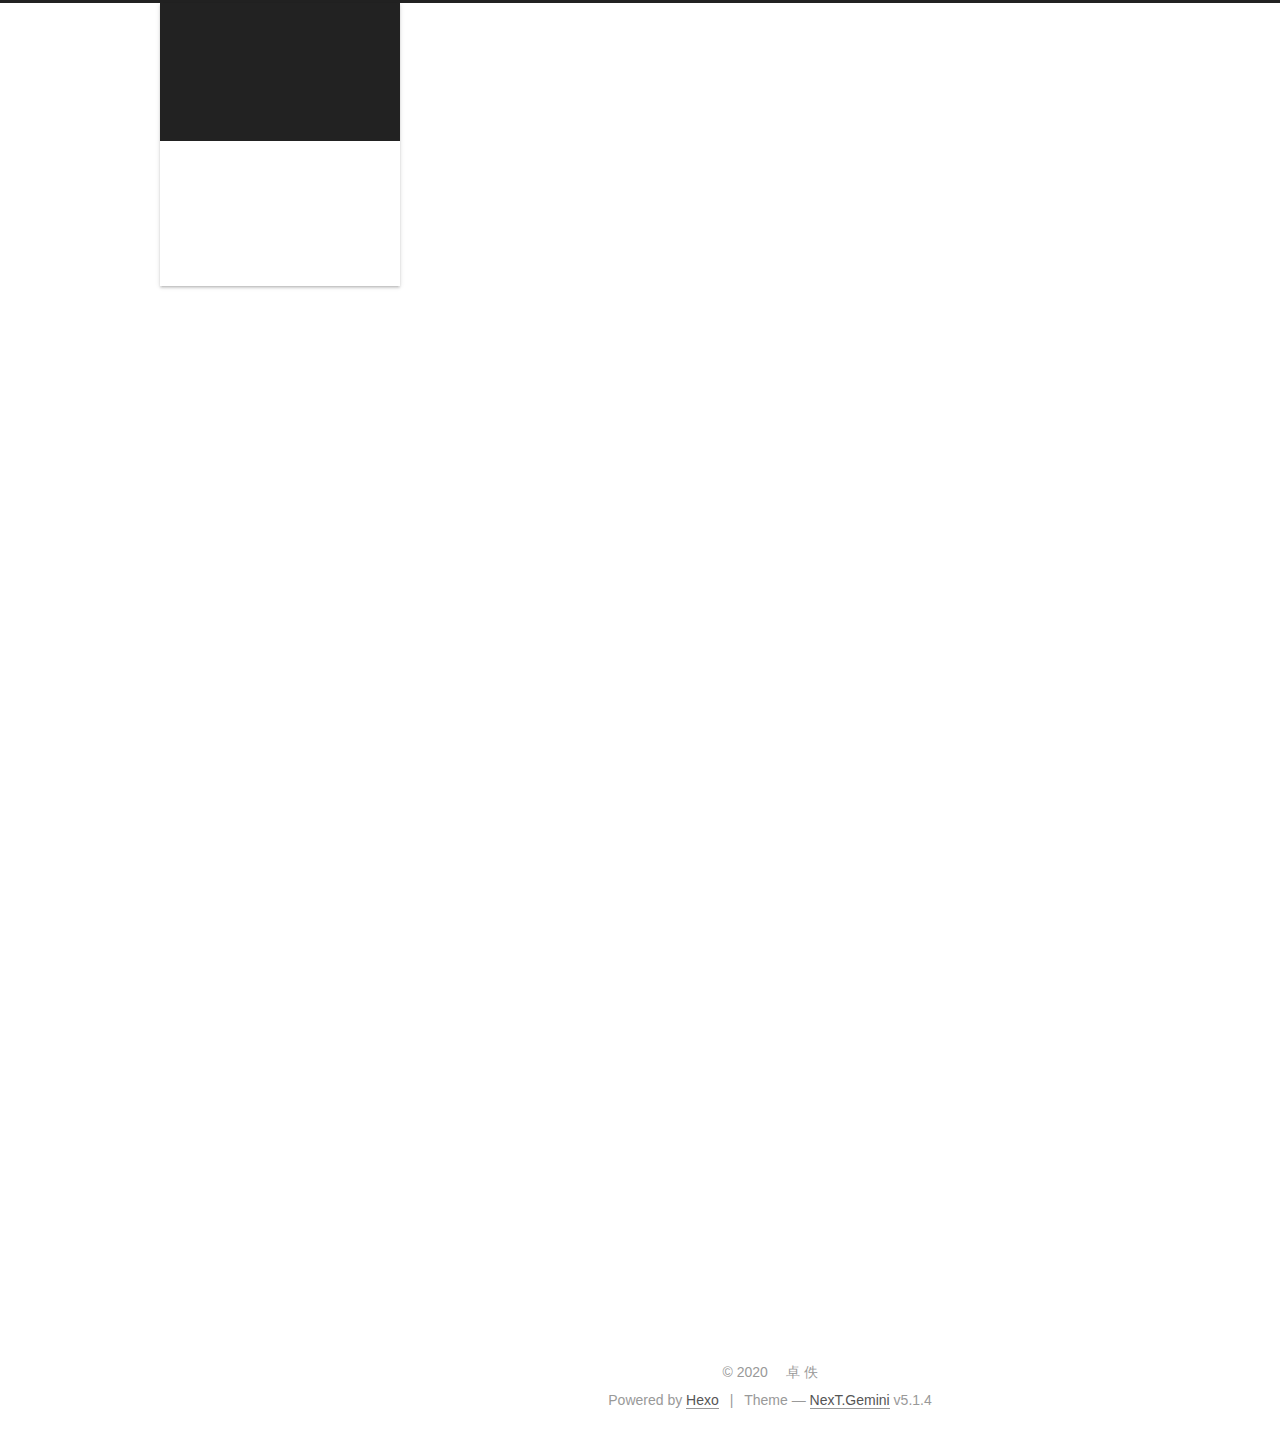
==== index.html @ 2a0b0556 "Site updated: 2020-04-25 21:04:45" ====
<!DOCTYPE html>



  


<html class="theme-next gemini use-motion" lang="en">
<head>
  <meta charset="UTF-8"/>
<meta http-equiv="X-UA-Compatible" content="IE=edge" />
<meta name="viewport" content="width=device-width, initial-scale=1, maximum-scale=1"/>
<meta name="theme-color" content="#222">









<meta http-equiv="Cache-Control" content="no-transform" />
<meta http-equiv="Cache-Control" content="no-siteapp" />
















  
  
  <link href="/lib/fancybox/source/jquery.fancybox.css?v=2.1.5" rel="stylesheet" type="text/css" />







<link href="/lib/font-awesome/css/font-awesome.min.css?v=4.6.2" rel="stylesheet" type="text/css" />

<link href="/css/main.css?v=5.1.4" rel="stylesheet" type="text/css" />


  <link rel="apple-touch-icon" sizes="180x180" href="/images/apple-touch-icon-next.png?v=5.1.4">


  <link rel="icon" type="image/png" sizes="32x32" href="/images/favicon-32x32-next.png?v=5.1.4">


  <link rel="icon" type="image/png" sizes="16x16" href="/images/favicon-16x16-next.png?v=5.1.4">


  <link rel="mask-icon" href="/images/logo.svg?v=5.1.4" color="#222">





  <meta name="keywords" content="this is zhuoyiblog" />










<meta name="description" content="Stay Hungry, Stay Foolish">
<meta property="og:type" content="website">
<meta property="og:title" content="Zhuo Yi&#39;Blog">
<meta property="og:url" content="https://www.zhuoyiadd.cn/index.html">
<meta property="og:site_name" content="Zhuo Yi&#39;Blog">
<meta property="og:description" content="Stay Hungry, Stay Foolish">
<meta property="og:locale" content="en_US">
<meta property="article:author" content="卓 佚">
<meta name="twitter:card" content="summary">



<script type="text/javascript" id="hexo.configurations">
  var NexT = window.NexT || {};
  var CONFIG = {
    root: '/',
    scheme: 'Gemini',
    version: '5.1.4',
    sidebar: {"position":"left","display":"post","offset":12,"b2t":false,"scrollpercent":false,"onmobile":false},
    fancybox: true,
    tabs: true,
    motion: {"enable":true,"async":false,"transition":{"post_block":"fadeIn","post_header":"slideDownIn","post_body":"slideDownIn","coll_header":"slideLeftIn","sidebar":"slideUpIn"}},
    duoshuo: {
      userId: '0',
      author: 'Author'
    },
    algolia: {
      applicationID: '',
      apiKey: '',
      indexName: '',
      hits: {"per_page":10},
      labels: {"input_placeholder":"Search for Posts","hits_empty":"We didn't find any results for the search: ${query}","hits_stats":"${hits} results found in ${time} ms"}
    }
  };
</script>



  <link rel="canonical" href="https://www.zhuoyiadd.cn/"/>





  <title>Zhuo Yi'Blog</title>
  








<meta name="generator" content="Hexo 4.2.0"></head>

<body itemscope itemtype="http://schema.org/WebPage" lang="en">

  
  
    
  

  <div class="container sidebar-position-left 
  page-home">
    <div class="headband"></div>

    <header id="header" class="header" itemscope itemtype="http://schema.org/WPHeader">
      <div class="header-inner"><div class="site-brand-wrapper">
  <div class="site-meta ">
    

    <div class="custom-logo-site-title">
      <a href="/"  class="brand" rel="start">
        <span class="logo-line-before"><i></i></span>
        <span class="site-title">Zhuo Yi'Blog</span>
        <span class="logo-line-after"><i></i></span>
      </a>
    </div>
      
        <p class="site-subtitle">It's better to burn out than to fade away.</p>
      
  </div>

  <div class="site-nav-toggle">
    <button>
      <span class="btn-bar"></span>
      <span class="btn-bar"></span>
      <span class="btn-bar"></span>
    </button>
  </div>
</div>

<nav class="site-nav">
  

  
    <ul id="menu" class="menu">
      
        
        <li class="menu-item menu-item-首页">
          <a href="/" rel="section">
            
              <i class="menu-item-icon fa fa-fw fa-question-circle"></i> <br />
            
            首页
          </a>
        </li>
      
        
        <li class="menu-item menu-item-标签">
          <a href="/tags/" rel="section">
            
              <i class="menu-item-icon fa fa-fw fa-question-circle"></i> <br />
            
            标签
          </a>
        </li>
      
        
        <li class="menu-item menu-item-关于">
          <a href="/about/" rel="section">
            
              <i class="menu-item-icon fa fa-fw fa-question-circle"></i> <br />
            
            关于
          </a>
        </li>
      

      
    </ul>
  

  
</nav>



 </div>
    </header>

    <main id="main" class="main">
      <div class="main-inner">
        <div class="content-wrap">
          <div id="content" class="content">
            
  <section id="posts" class="posts-expand">
    
      

  

  
  
  

  <article class="post post-type-normal" itemscope itemtype="http://schema.org/Article">
  
  
  
  <div class="post-block">
    <link itemprop="mainEntityOfPage" href="https://www.zhuoyiadd.cn/2020/04/25/%E3%80%82%E3%80%82%E3%80%82/">

    <span hidden itemprop="author" itemscope itemtype="http://schema.org/Person">
      <meta itemprop="name" content="卓 佚">
      <meta itemprop="description" content="">
      <meta itemprop="image" content="/images/avatar.gif">
    </span>

    <span hidden itemprop="publisher" itemscope itemtype="http://schema.org/Organization">
      <meta itemprop="name" content="Zhuo Yi'Blog">
    </span>

    
      <header class="post-header">

        
        
          <h1 class="post-title" itemprop="name headline">
                
                <a class="post-title-link" href="/2020/04/25/%E3%80%82%E3%80%82%E3%80%82/" itemprop="url">。。。</a></h1>
        

        <div class="post-meta">
          <span class="post-time">
            
              <span class="post-meta-item-icon">
                <i class="fa fa-calendar-o"></i>
              </span>
              
                <span class="post-meta-item-text">Posted on</span>
              
              <time title="Post created" itemprop="dateCreated datePublished" datetime="2020-04-25T20:08:14+08:00">
                2020-04-25
              </time>
            

            

            
          </span>

          

          
            
          

          
          

          

          

          

        </div>
      </header>
    

    
    
    
    <div class="post-body" itemprop="articleBody">

      
      

      
        
          
            <p><img src="/images/image-20200425210402241.png" alt="image-20200425210402241"></p>
<p><strong>There are a lot of things I wish I would have done, instead of just sitting around and complaining about having a boring life.</strong></p>

          
        
      
    </div>
    
    
    

    

    

    

    <footer class="post-footer">
      

      

      

      
      
        <div class="post-eof"></div>
      
    </footer>
  </div>
  
  
  
  </article>


    
      

  

  
  
  

  <article class="post post-type-normal" itemscope itemtype="http://schema.org/Article">
  
  
  
  <div class="post-block">
    <link itemprop="mainEntityOfPage" href="https://www.zhuoyiadd.cn/2020/04/25/My-New-Post/">

    <span hidden itemprop="author" itemscope itemtype="http://schema.org/Person">
      <meta itemprop="name" content="卓 佚">
      <meta itemprop="description" content="">
      <meta itemprop="image" content="/images/avatar.gif">
    </span>

    <span hidden itemprop="publisher" itemscope itemtype="http://schema.org/Organization">
      <meta itemprop="name" content="Zhuo Yi'Blog">
    </span>

    
      <header class="post-header">

        
        
          <h1 class="post-title" itemprop="name headline">
                
                <a class="post-title-link" href="/2020/04/25/My-New-Post/" itemprop="url">My New Post</a></h1>
        

        <div class="post-meta">
          <span class="post-time">
            
              <span class="post-meta-item-icon">
                <i class="fa fa-calendar-o"></i>
              </span>
              
                <span class="post-meta-item-text">Posted on</span>
              
              <time title="Post created" itemprop="dateCreated datePublished" datetime="2020-04-25T16:59:32+08:00">
                2020-04-25
              </time>
            

            

            
          </span>

          

          
            
          

          
          

          

          

          

        </div>
      </header>
    

    
    
    
    <div class="post-body" itemprop="articleBody">

      
      

      
        
          
            
          
        
      
    </div>
    
    
    

    

    

    

    <footer class="post-footer">
      

      

      

      
      
        <div class="post-eof"></div>
      
    </footer>
  </div>
  
  
  
  </article>


    
  </section>

  


          </div>
          


          

        </div>
        
          
  
  <div class="sidebar-toggle">
    <div class="sidebar-toggle-line-wrap">
      <span class="sidebar-toggle-line sidebar-toggle-line-first"></span>
      <span class="sidebar-toggle-line sidebar-toggle-line-middle"></span>
      <span class="sidebar-toggle-line sidebar-toggle-line-last"></span>
    </div>
  </div>

  <aside id="sidebar" class="sidebar">
    
    <div class="sidebar-inner">

      

      

      <section class="site-overview-wrap sidebar-panel sidebar-panel-active">
        <div class="site-overview">
          <div class="site-author motion-element" itemprop="author" itemscope itemtype="http://schema.org/Person">
            
              <p class="site-author-name" itemprop="name">卓 佚</p>
              <p class="site-description motion-element" itemprop="description">Stay Hungry, Stay Foolish</p>
          </div>

          <nav class="site-state motion-element">

            
              <div class="site-state-item site-state-posts">
              
                <a href="/archives">
              
                  <span class="site-state-item-count">2</span>
                  <span class="site-state-item-name">posts</span>
                </a>
              </div>
            

            

            

          </nav>

          

          

          
          

          
          

          

        </div>
      </section>

      

      

    </div>
  </aside>


        
      </div>
    </main>

    <footer id="footer" class="footer">
      <div class="footer-inner">
        <div class="copyright">&copy; <span itemprop="copyrightYear">2020</span>
  <span class="with-love">
    <i class="fa fa-user"></i>
  </span>
  <span class="author" itemprop="copyrightHolder">卓 佚</span>

  
</div>


  <div class="powered-by">Powered by <a class="theme-link" target="_blank" href="https://hexo.io">Hexo</a></div>



  <span class="post-meta-divider">|</span>



  <div class="theme-info">Theme &mdash; <a class="theme-link" target="_blank" href="https://github.com/iissnan/hexo-theme-next">NexT.Gemini</a> v5.1.4</div>




        







        
      </div>
    </footer>

    
      <div class="back-to-top">
        <i class="fa fa-arrow-up"></i>
        
      </div>
    

    

  </div>

  

<script type="text/javascript">
  if (Object.prototype.toString.call(window.Promise) !== '[object Function]') {
    window.Promise = null;
  }
</script>









  


  











  
  
    <script type="text/javascript" src="/lib/jquery/index.js?v=2.1.3"></script>
  

  
  
    <script type="text/javascript" src="/lib/fastclick/lib/fastclick.min.js?v=1.0.6"></script>
  

  
  
    <script type="text/javascript" src="/lib/jquery_lazyload/jquery.lazyload.js?v=1.9.7"></script>
  

  
  
    <script type="text/javascript" src="/lib/velocity/velocity.min.js?v=1.2.1"></script>
  

  
  
    <script type="text/javascript" src="/lib/velocity/velocity.ui.min.js?v=1.2.1"></script>
  

  
  
    <script type="text/javascript" src="/lib/fancybox/source/jquery.fancybox.pack.js?v=2.1.5"></script>
  

  
  
    <script type="text/javascript" src="/lib/canvas-nest/canvas-nest.min.js"></script>
  


  


  <script type="text/javascript" src="/js/src/utils.js?v=5.1.4"></script>

  <script type="text/javascript" src="/js/src/motion.js?v=5.1.4"></script>



  
  


  <script type="text/javascript" src="/js/src/affix.js?v=5.1.4"></script>

  <script type="text/javascript" src="/js/src/schemes/pisces.js?v=5.1.4"></script>



  

  


  <script type="text/javascript" src="/js/src/bootstrap.js?v=5.1.4"></script>



  


  




	





  





  












  





  

  

  

  
  

  

  

  

</body>
</html>
---- css/main.css ----
/* normalize.css v3.0.2 | MIT License | git.io/normalize */
html {
  font-family: sans-serif; /* 1 */
  -ms-text-size-adjust: 100%; /* 2 */
  -webkit-text-size-adjust: 100%; /* 2 */
}
body {
  margin: 0;
}
article,
aside,
details,
figcaption,
figure,
footer,
header,
hgroup,
main,
menu,
nav,
section,
summary {
  display: block;
}
audio,
canvas,
progress,
video {
  display: inline-block; /* 1 */
  vertical-align: baseline; /* 2 */
}
audio:not([controls]) {
  display: none;
  height: 0;
}
[hidden],
template {
  display: none;
}
a {
  background-color: transparent;
}
a:active,
a:hover {
  outline: 0;
}
abbr[title] {
  border-bottom: 1px dotted;
}
b,
strong {
  font-weight: bold;
}
dfn {
  font-style: italic;
}
h1 {
  font-size: 2em;
  margin: 0.67em 0;
}
mark {
  background: #ff0;
  color: #000;
}
small {
  font-size: 80%;
}
sub,
sup {
  font-size: 75%;
  line-height: 0;
  position: relative;
  vertical-align: baseline;
}
sup {
  top: -0.5em;
}
sub {
  bottom: -0.25em;
}
img {
  border: 0;
}
svg:not(:root) {
  overflow: hidden;
}
figure {
  margin: 1em 40px;
}
hr {
  -moz-box-sizing: content-box;
  box-sizing: content-box;
  height: 0;
}
pre {
  overflow: auto;
}
code,
kbd,
pre,
samp {
  font-family: monospace, monospace;
  font-size: 1em;
}
button,
input,
optgroup,
select,
textarea {
  color: inherit; /* 1 */
  font: inherit; /* 2 */
  margin: 0; /* 3 */
}
button {
  overflow: visible;
}
button,
select {
  text-transform: none;
}
button,
html input[type="button"],
input[type="reset"],
input[type="submit"] {
  -webkit-appearance: button; /* 2 */
  cursor: pointer; /* 3 */
}
button[disabled],
html input[disabled] {
  cursor: default;
}
button::-moz-focus-inner,
input::-moz-focus-inner {
  border: 0;
  padding: 0;
}
input {
  line-height: normal;
}
input[type="checkbox"],
input[type="radio"] {
  box-sizing: border-box; /* 1 */
  padding: 0; /* 2 */
}
input[type="number"]::-webkit-inner-spin-button,
input[type="number"]::-webkit-outer-spin-button {
  height: auto;
}
input[type="search"] {
  -webkit-appearance: textfield; /* 1 */
  -moz-box-sizing: content-box;
  -webkit-box-sizing: content-box; /* 2 */
  box-sizing: content-box;
}
input[type="search"]::-webkit-search-cancel-button,
input[type="search"]::-webkit-search-decoration {
  -webkit-appearance: none;
}
fieldset {
  border: 1px solid #c0c0c0;
  margin: 0 2px;
  padding: 0.35em 0.625em 0.75em;
}
legend {
  border: 0; /* 1 */
  padding: 0; /* 2 */
}
textarea {
  overflow: auto;
}
optgroup {
  font-weight: bold;
}
table {
  border-collapse: collapse;
  border-spacing: 0;
}
td,
th {
  padding: 0;
}
::selection {
  background: #262a30;
  color: #fff;
}
body {
  position: relative;
  font-family: 'Lato', "PingFang SC", "Microsoft YaHei", sans-serif;
  font-size: 14px;
  line-height: 2;
  color: #555;
  background: #eee;
}
@media (max-width: 767px) {
  body {
    padding-right: 0 !important;
  }
}
@media (min-width: 768px) and (max-width: 991px) {
  body {
    padding-right: 0 !important;
  }
}
@media (min-width: 1600px) {
  body {
    font-size: 16px;
  }
}
h1,
h2,
h3,
h4,
h5,
h6 {
  margin: 0;
  padding: 0;
  font-weight: bold;
  line-height: 1.5;
  font-family: 'Lato', "PingFang SC", "Microsoft YaHei", sans-serif;
}
h2,
h3,
h4,
h5,
h6 {
  margin: 20px 0 15px;
}
h1 {
  font-size: 22px;
}
@media (max-width: 767px) {
  h1 {
    font-size: 18px;
  }
}
h2 {
  font-size: 20px;
}
@media (max-width: 767px) {
  h2 {
    font-size: 16px;
  }
}
h3 {
  font-size: 18px;
}
@media (max-width: 767px) {
  h3 {
    font-size: 14px;
  }
}
h4 {
  font-size: 16px;
}
@media (max-width: 767px) {
  h4 {
    font-size: 12px;
  }
}
h5 {
  font-size: 14px;
}
@media (max-width: 767px) {
  h5 {
    font-size: 10px;
  }
}
h6 {
  font-size: 12px;
}
@media (max-width: 767px) {
  h6 {
    font-size: 8px;
  }
}
p {
  margin: 0 0 20px 0;
}
a {
  color: #555;
  text-decoration: none;
  outline: none;
  border-bottom: 1px solid #999;
  word-wrap: break-word;
}
a:hover {
  color: #222;
  border-bottom-color: #222;
}
blockquote {
  margin: 0;
  padding: 0;
}
img {
  display: block;
  margin: auto;
  max-width: 100%;
  height: auto;
}
hr {
  margin: 40px 0;
  height: 3px;
  border: none;
  background-color: #ddd;
  background-image: repeating-linear-gradient(-45deg, #fff, #fff 4px, transparent 4px, transparent 8px);
}
blockquote {
  padding: 0 15px;
  color: #666;
  border-left: 4px solid #ddd;
}
blockquote cite::before {
  content: "-";
  padding: 0 5px;
}
dt {
  font-weight: 700;
}
dd {
  margin: 0;
  padding: 0;
}
kbd {
  border: 1px solid #ccc;
  border-radius: 0.2em;
  box-shadow: 0.1em 0.1em 0.2em rgba(0,0,0,0.1);
  background-color: #f9f9f9;
  font-family: inherit;
  background-image: -webkit-linear-gradient(top, #eee, #fff, #eee);
  padding: 0.1em 0.3em;
  white-space: nowrap;
}
.text-left {
  text-align: left;
}
.text-center {
  text-align: center;
}
.text-right {
  text-align: right;
}
.text-justify {
  text-align: justify;
}
.text-nowrap {
  white-space: nowrap;
}
.text-lowercase {
  text-transform: lowercase;
}
.text-uppercase {
  text-transform: uppercase;
}
.text-capitalize {
  text-transform: capitalize;
}
.center-block {
  display: block;
  margin-left: auto;
  margin-right: auto;
}
.clearfix:before,
.clearfix:after {
  content: " ";
  display: table;
}
.clearfix:after {
  clear: both;
}
.pullquote {
  width: 45%;
}
.pullquote.left {
  float: left;
  margin-left: 5px;
  margin-right: 10px;
}
.pullquote.right {
  float: right;
  margin-left: 10px;
  margin-right: 5px;
}
.affix.affix.affix {
  position: fixed;
}
.translation {
  margin-top: -20px;
  font-size: 14px;
  color: #999;
}
.scrollbar-measure {
  width: 100px;
  height: 100px;
  overflow: scroll;
  position: absolute;
  top: -9999px;
}
.use-motion .motion-element {
  opacity: 0;
}
table {
  margin: 20px 0;
  width: 100%;
  border-collapse: collapse;
  border-spacing: 0;
  border: 1px solid #ddd;
  font-size: 14px;
  table-layout: fixed;
  word-wrap: break-all;
}
table>tbody>tr:nth-of-type(odd) {
  background-color: #f9f9f9;
}
table>tbody>tr:hover {
  background-color: #f5f5f5;
}
caption,
th,
td {
  padding: 8px;
  text-align: left;
  vertical-align: middle;
  font-weight: normal;
}
th,
td {
  border-bottom: 3px solid #ddd;
  border-right: 1px solid #eee;
}
th {
  padding-bottom: 10px;
  font-weight: 700;
}
td {
  border-bottom-width: 1px;
}
html,
body {
  height: 100%;
}
.container {
  position: relative;
  min-height: 100%;
}
.header-inner {
  margin: 0 auto;
  padding: 100px 0 70px;
  width: calc(100% - 252px);
}
@media (min-width: 1600px) {
  .container .header-inner {
    width: 900px;
  }
}
.main {
  padding-bottom: 150px;
}
.main-inner {
  margin: 0 auto;
  width: calc(100% - 252px);
}
@media (min-width: 1600px) {
  .container .main-inner {
    width: 900px;
  }
}
.footer {
  position: absolute;
  left: 0;
  bottom: 0;
  width: 100%;
  min-height: 50px;
}
.footer-inner {
  box-sizing: border-box;
  margin: 20px auto;
  width: calc(100% - 252px);
}
@media (min-width: 1600px) {
  .container .footer-inner {
    width: 900px;
  }
}
pre,
.highlight {
  overflow: auto;
  margin: 20px 0;
  padding: 0;
  font-size: 13px;
  color: #4d4d4c;
  background: #f7f7f7;
  line-height: 1.6;
}
pre,
code {
  font-family: consolas, Menlo, "PingFang SC", "Microsoft YaHei", monospace;
}
code {
  padding: 2px 4px;
  word-wrap: break-word;
  color: #555;
  background: #eee;
  border-radius: 3px;
  font-size: 13px;
}
pre {
  padding: 10px;
}
pre code {
  padding: 0;
  color: #4d4d4c;
  background: none;
  text-shadow: none;
}
.highlight {
  border-radius: 1px;
}
.highlight pre {
  border: none;
  margin: 0;
  padding: 10px 0;
}
.highlight table {
  margin: 0;
  width: auto;
  border: none;
}
.highlight td {
  border: none;
  padding: 0;
}
.highlight figcaption {
  font-size: 1em;
  color: #4d4d4c;
  line-height: 1em;
  margin-bottom: 1em;
}
.highlight figcaption:before,
.highlight figcaption:after {
  content: " ";
  display: table;
}
.highlight figcaption:after {
  clear: both;
}
.highlight figcaption a {
  float: right;
  color: #4d4d4c;
}
.highlight figcaption a:hover {
  border-bottom-color: #4d4d4c;
}
.highlight .gutter pre {
  padding-left: 10px;
  padding-right: 10px;
  color: #869194;
  text-align: right;
  background-color: #eff2f3;
}
.highlight .code pre {
  width: 100%;
  padding-left: 10px;
  padding-right: 10px;
  background-color: #f7f7f7;
}
.highlight .line {
  height: 20px;
}
.gutter {
  -webkit-user-select: none;
  -moz-user-select: none;
  -ms-user-select: none;
  user-select: none;
}
.gist table {
  width: auto;
}
.gist table td {
  border: none;
}
pre .deletion {
  background: #fdd;
}
pre .addition {
  background: #dfd;
}
pre .meta {
  color: #8959a8;
}
pre .comment {
  color: #8e908c;
}
pre .variable,
pre .attribute,
pre .tag,
pre .regexp,
pre .ruby .constant,
pre .xml .tag .title,
pre .xml .pi,
pre .xml .doctype,
pre .html .doctype,
pre .css .id,
pre .css .class,
pre .css .pseudo {
  color: #c82829;
}
pre .number,
pre .preprocessor,
pre .built_in,
pre .literal,
pre .params,
pre .constant,
pre .command {
  color: #f5871f;
}
pre .ruby .class .title,
pre .css .rules .attribute,
pre .string,
pre .value,
pre .inheritance,
pre .header,
pre .ruby .symbol,
pre .xml .cdata,
pre .special,
pre .number,
pre .formula {
  color: #718c00;
}
pre .title,
pre .css .hexcolor {
  color: #3e999f;
}
pre .function,
pre .python .decorator,
pre .python .title,
pre .ruby .function .title,
pre .ruby .title .keyword,
pre .perl .sub,
pre .javascript .title,
pre .coffeescript .title {
  color: #4271ae;
}
pre .keyword,
pre .javascript .function {
  color: #8959a8;
}
.full-image.full-image.full-image.full-image {
  border: none;
  max-width: 100%;
  width: auto;
  margin: 20px auto 25px;
}
@media (min-width: 992px) {
  .full-image.full-image.full-image.full-image {
    max-width: none;
    width: 118%;
    margin: 0 -9%;
  }
}
.blockquote-center,
.page-home .post-type-quote blockquote,
.page-post-detail .post-type-quote blockquote {
  position: relative;
  margin: 40px 0;
  padding: 0;
  border-left: none;
  text-align: center;
}
.blockquote-center::before,
.page-home .post-type-quote blockquote::before,
.page-post-detail .post-type-quote blockquote::before,
.blockquote-center::after,
.page-home .post-type-quote blockquote::after,
.page-post-detail .post-type-quote blockquote::after {
  position: absolute;
  content: ' ';
  display: block;
  width: 100%;
  height: 24px;
  opacity: 0.2;
  background-repeat: no-repeat;
  background-position: 0 -6px;
  background-size: 22px 22px;
}
.blockquote-center::before,
.page-home .post-type-quote blockquote::before,
.page-post-detail .post-type-quote blockquote::before {
  top: -20px;
  background-image: url("../images/quote-l.svg");
  border-top: 1px solid #ccc;
}
.blockquote-center::after,
.page-home .post-type-quote blockquote::after,
.page-post-detail .post-type-quote blockquote::after {
  bottom: -20px;
  background-image: url("../images/quote-r.svg");
  border-bottom: 1px solid #ccc;
  background-position: 100% 8px;
}
.blockquote-center p,
.page-home .post-type-quote blockquote p,
.page-post-detail .post-type-quote blockquote p,
.blockquote-center div,
.page-home .post-type-quote blockquote div,
.page-post-detail .post-type-quote blockquote div {
  text-align: center;
}
.post .post-body .group-picture img {
  box-sizing: border-box;
  padding: 0 3px;
  border: none;
}
.post .group-picture-row {
  overflow: hidden;
  margin-top: 6px;
}
.post .group-picture-row:first-child {
  margin-top: 0;
}
.post .group-picture-column {
  float: left;
}
.page-post-detail .post-body .group-picture-column {
  float: none;
  margin-top: 10px;
  width: auto !important;
}
.page-post-detail .post-body .group-picture-column img {
  margin: 0 auto;
}
.page-archive .group-picture-container {
  overflow: hidden;
}
.page-archive .group-picture-row {
  float: left;
}
.page-archive .group-picture-row:first-child {
  margin-top: 6px;
}
.page-archive .group-picture-column {
  max-width: 150px;
  max-height: 150px;
}
.post-body .note {
  position: relative;
  padding: 15px;
  margin-bottom: 20px;
  border: 1px solid #eee;
  border-left-width: 5px;
  border-radius: 3px;
}
.post-body .note h2,
.post-body .note h3,
.post-body .note h4,
.post-body .note h5,
.post-body .note h6 {
  margin-top: 0;
  margin-bottom: 0;
  border-bottom: initial;
  padding-top: 0 !important;
}
.post-body .note p:first-child,
.post-body .note ul:first-child,
.post-body .note ol:first-child,
.post-body .note table:first-child,
.post-body .note pre:first-child,
.post-body .note blockquote:first-child {
  margin-top: 0;
}
.post-body .note p:last-child,
.post-body .note ul:last-child,
.post-body .note ol:last-child,
.post-body .note table:last-child,
.post-body .note pre:last-child,
.post-body .note blockquote:last-child {
  margin-bottom: 0;
}
.post-body .note.default {
  border-left-color: #777;
}
.post-body .note.default h2,
.post-body .note.default h3,
.post-body .note.default h4,
.post-body .note.default h5,
.post-body .note.default h6 {
  color: #777;
}
.post-body .note.primary {
  border-left-color: #6f42c1;
}
.post-body .note.primary h2,
.post-body .note.primary h3,
.post-body .note.primary h4,
.post-body .note.primary h5,
.post-body .note.primary h6 {
  color: #6f42c1;
}
.post-body .note.info {
  border-left-color: #428bca;
}
.post-body .note.info h2,
.post-body .note.info h3,
.post-body .note.info h4,
.post-body .note.info h5,
.post-body .note.info h6 {
  color: #428bca;
}
.post-body .note.success {
  border-left-color: #5cb85c;
}
.post-body .note.success h2,
.post-body .note.success h3,
.post-body .note.success h4,
.post-body .note.success h5,
.post-body .note.success h6 {
  color: #5cb85c;
}
.post-body .note.warning {
  border-left-color: #f0ad4e;
}
.post-body .note.warning h2,
.post-body .note.warning h3,
.post-body .note.warning h4,
.post-body .note.warning h5,
.post-body .note.warning h6 {
  color: #f0ad4e;
}
.post-body .note.danger {
  border-left-color: #d9534f;
}
.post-body .note.danger h2,
.post-body .note.danger h3,
.post-body .note.danger h4,
.post-body .note.danger h5,
.post-body .note.danger h6 {
  color: #d9534f;
}
.post-body .label {
  display: inline;
  padding: 0 2px;
  white-space: nowrap;
}
.post-body .label.default {
  background-color: #f0f0f0;
}
.post-body .label.primary {
  background-color: #efe6f7;
}
.post-body .label.info {
  background-color: #e5f2f8;
}
.post-body .label.success {
  background-color: #e7f4e9;
}
.post-body .label.warning {
  background-color: #fcf6e1;
}
.post-body .label.danger {
  background-color: #fae8eb;
}
.post-body .tabs {
  position: relative;
  display: block;
  margin-bottom: 20px;
  padding-top: 10px;
}
.post-body .tabs ul.nav-tabs {
  margin: 0;
  padding: 0;
  display: flex;
  margin-bottom: -1px;
}
@media (max-width: 413px) {
  .post-body .tabs ul.nav-tabs {
    display: block;
    margin-bottom: 5px;
  }
}
.post-body .tabs ul.nav-tabs li.tab {
  list-style-type: none !important;
  margin: 0 0.25em 0 0;
  border-top: 3px solid transparent;
  border-left: 1px solid transparent;
  border-right: 1px solid transparent;
}
@media (max-width: 413px) {
  .post-body .tabs ul.nav-tabs li.tab {
    margin: initial;
    border-top: 1px solid transparent;
    border-left: 3px solid transparent;
    border-right: 1px solid transparent;
    border-bottom: 1px solid transparent;
  }
}
.post-body .tabs ul.nav-tabs li.tab a {
  outline: 0;
  border-bottom: initial;
  display: block;
  line-height: 1.8em;
  padding: 0.25em 0.75em;
  transition-duration: 0.2s;
  transition-timing-function: ease-out;
  transition-delay: 0s;
}
.post-body .tabs ul.nav-tabs li.tab a i {
  width: 1.285714285714286em;
}
.post-body .tabs ul.nav-tabs li.tab.active {
  border-top: 3px solid #fc6423;
  border-left: 1px solid #ddd;
  border-right: 1px solid #ddd;
  background-color: #fff;
}
@media (max-width: 413px) {
  .post-body .tabs ul.nav-tabs li.tab.active {
    border-top: 1px solid #ddd;
    border-left: 3px solid #fc6423;
    border-right: 1px solid #ddd;
    border-bottom: 1px solid #ddd;
  }
}
.post-body .tabs ul.nav-tabs li.tab.active a {
  cursor: default;
  color: #555;
}
.post-body .tabs .tab-content {
  background-color: #fff;
}
.post-body .tabs .tab-content .tab-pane {
  border: 1px solid #ddd;
  padding: 20px 20px 0 20px;
}
.post-body .tabs .tab-content .tab-pane:not(.active) {
  display: none !important;
}
.post-body .tabs .tab-content .tab-pane.active {
  display: block !important;
}
.btn {
  display: inline-block;
  padding: 0 20px;
  font-size: 14px;
  color: #555;
  background: #fff;
  border: 2px solid #555;
  text-decoration: none;
  border-radius: 2px;
  transition-property: background-color;
  transition-duration: 0.2s;
  transition-timing-function: ease-in-out;
  transition-delay: 0s;
  line-height: 2;
}
.btn:hover {
  border-color: #222;
  color: #fff;
  background: #222;
}
.btn +.btn {
  margin: 0 0 8px 8px;
}
.btn .fa-fw {
  width: 1.285714285714286em;
  text-align: left;
}
.btn-bar {
  display: block;
  width: 22px;
  height: 2px;
  background: #555;
  border-radius: 1px;
}
.btn-bar+.btn-bar {
  margin-top: 4px;
}
.pagination {
  margin: 120px 0 40px;
  text-align: center;
  border-top: 1px solid #eee;
}
.page-number-basic,
.pagination .prev,
.pagination .next,
.pagination .page-number,
.pagination .space {
  display: inline-block;
  position: relative;
  top: -1px;
  margin: 0 10px;
  padding: 0 11px;
}
@media (max-width: 767px) {
  .page-number-basic,
  .pagination .prev,
  .pagination .next,
  .pagination .page-number,
  .pagination .space {
    margin: 0 5px;
  }
}
.pagination .prev,
.pagination .next,
.pagination .page-number {
  border-bottom: 0;
  border-top: 1px solid #eee;
  transition-property: border-color;
  transition-duration: 0.2s;
  transition-timing-function: ease-in-out;
  transition-delay: 0s;
}
.pagination .prev:hover,
.pagination .next:hover,
.pagination .page-number:hover {
  border-top-color: #222;
}
.pagination .space {
  padding: 0;
  margin: 0;
}
.pagination .prev {
  margin-left: 0;
}
.pagination .next {
  margin-right: 0;
}
.pagination .page-number.current {
  color: #fff;
  background: #ccc;
  border-top-color: #ccc;
}
@media (max-width: 767px) {
  .pagination {
    border-top: none;
  }
  .pagination .prev,
  .pagination .next,
  .pagination .page-number {
    margin-bottom: 10px;
    border-top: 0;
    border-bottom: 1px solid #eee;
    padding: 0 10px;
  }
  .pagination .prev:hover,
  .pagination .next:hover,
  .pagination .page-number:hover {
    border-bottom-color: #222;
  }
}
.comments {
  margin: 60px 20px 0;
}
.tag-cloud {
  text-align: center;
}
.tag-cloud a {
  display: inline-block;
  margin: 10px;
}
.back-to-top {
  box-sizing: border-box;
  position: fixed;
  bottom: -100px;
  right: 30px;
  z-index: 1050;
  padding: 0 6px;
  width: 24px;
  background: #222;
  font-size: 12px;
  opacity: 0.6;
  color: #fff;
  cursor: pointer;
  text-align: center;
  -webkit-transform: translateZ(0);
  transition-property: bottom;
  transition-duration: 0.2s;
  transition-timing-function: ease-in-out;
  transition-delay: 0s;
}
@media (min-width: 768px) and (max-width: 991px) {
  .back-to-top {
    display: none !important;
  }
}
@media (max-width: 767px) {
  .back-to-top {
    display: none !important;
  }
}
.back-to-top.back-to-top-on {
  bottom: 30px;
}
.header {
  background: transparent;
}
.header-inner {
  position: relative;
}
.headband {
  height: 3px;
  background: #222;
}
.site-meta {
  margin: 0;
  text-align: center;
}
@media (max-width: 767px) {
  .site-meta {
    text-align: center;
  }
}
.brand {
  position: relative;
  display: inline-block;
  padding: 0 40px;
  color: #fff;
  background: #222;
  border-bottom: none;
}
.brand:hover {
  color: #fff;
}
.logo {
  display: inline-block;
  margin-right: 5px;
  line-height: 36px;
  vertical-align: top;
}
.site-title {
  display: inline-block;
  vertical-align: top;
  line-height: 36px;
  font-size: 20px;
  font-weight: normal;
  font-family: 'Lato', "PingFang SC", "Microsoft YaHei", sans-serif;
}
.site-subtitle {
  margin-top: 10px;
  font-size: 13px;
  color: #ddd;
}
.use-motion .brand {
  opacity: 0;
}
.use-motion .logo,
.use-motion .site-title,
.use-motion .site-subtitle {
  opacity: 0;
  position: relative;
  top: -10px;
}
.site-nav-toggle {
  display: none;
  position: absolute;
  top: 10px;
  left: 10px;
}
@media (max-width: 767px) {
  .site-nav-toggle {
    display: block;
  }
}
.site-nav-toggle button {
  margin-top: 2px;
  padding: 9px 10px;
  background: transparent;
  border: none;
}
@media (max-width: 767px) {
  .site-nav {
    display: none;
    margin: 0 -10px;
    padding: 0 10px;
    clear: both;
    border-top: 1px solid #ddd;
  }
}
@media (min-width: 768px) and (max-width: 991px) {
  .site-nav {
    display: block !important;
  }
}
@media (min-width: 992px) {
  .site-nav {
    display: block !important;
  }
}
.menu {
  margin-top: 20px;
  padding-left: 0;
  text-align: center;
}
.menu .menu-item {
  display: inline-block;
  margin: 0 10px;
  list-style: none;
}
@media screen and (max-width: 767px) {
  .menu .menu-item {
    margin-top: 10px;
  }
}
.menu .menu-item a {
  display: block;
  font-size: 13px;
  line-height: inherit;
  border-bottom: 1px solid transparent;
  transition-property: border-color;
  transition-duration: 0.2s;
  transition-timing-function: ease-in-out;
  transition-delay: 0s;
}
.menu .menu-item a:hover,
.menu-item-active a {
  border-bottom-color: #222;
}
.menu .menu-item .fa {
  margin-right: 5px;
}
.use-motion .menu-item {
  opacity: 0;
}
.post-body {
  font-family: 'Lato', "PingFang SC", "Microsoft YaHei", sans-serif;
}
@media (max-width: 767px) {
  .post-body {
    word-break: break-word;
  }
}
.post-body .fancybox img {
  display: block !important;
  margin: 0 auto;
  cursor: pointer;
  cursor: zoom-in;
  cursor: -webkit-zoom-in;
}
.post-body .image-caption,
.post-body .figure .caption {
  margin: -20px auto 15px;
  text-align: center;
  font-size: 14px;
  color: #999;
  font-weight: bold;
  line-height: 1;
}
.post-sticky-flag {
  display: inline-block;
  font-size: 16px;
  -ms-transform: rotate(30deg);
  -webkit-transform: rotate(30deg);
  -moz-transform: rotate(30deg);
  -ms-transform: rotate(30deg);
  -o-transform: rotate(30deg);
  transform: rotate(30deg);
}
.use-motion .post-block,
.use-motion .pagination,
.use-motion .comments {
  opacity: 0;
}
.use-motion .post-header {
  opacity: 0;
}
.use-motion .post-body {
  opacity: 0;
}
.use-motion .collection-title {
  opacity: 0;
}
.posts-expand {
  padding-top: 40px;
}
@media (max-width: 767px) {
  .posts-expand {
    margin: 0 20px;
  }
  .post-body pre .gutter pre {
    padding-right: 10px;
  }
  .post-body .highlight {
    margin-left: 0px;
    margin-right: 0px;
    padding: 0;
  }
  .post-body .highlight .gutter pre {
    padding-right: 10px;
  }
}
@media (min-width: 992px) {
  .posts-expand .post-body {
    text-align: justify;
  }
}
.posts-expand .post-body h2,
.posts-expand .post-body h3,
.posts-expand .post-body h4,
.posts-expand .post-body h5,
.posts-expand .post-body h6 {
  padding-top: 10px;
}
.posts-expand .post-body h2 .header-anchor,
.posts-expand .post-body h3 .header-anchor,
.posts-expand .post-body h4 .header-anchor,
.posts-expand .post-body h5 .header-anchor,
.posts-expand .post-body h6 .header-anchor {
  float: right;
  margin-left: 10px;
  color: #ccc;
  border-bottom-style: none;
  visibility: hidden;
}
.posts-expand .post-body h2 .header-anchor:hover,
.posts-expand .post-body h3 .header-anchor:hover,
.posts-expand .post-body h4 .header-anchor:hover,
.posts-expand .post-body h5 .header-anchor:hover,
.posts-expand .post-body h6 .header-anchor:hover {
  color: inherit;
}
.posts-expand .post-body h2:hover .header-anchor,
.posts-expand .post-body h3:hover .header-anchor,
.posts-expand .post-body h4:hover .header-anchor,
.posts-expand .post-body h5:hover .header-anchor,
.posts-expand .post-body h6:hover .header-anchor {
  visibility: visible;
}
.posts-expand .post-body ul li {
  list-style: circle;
}
.posts-expand .post-body img {
  box-sizing: border-box;
  margin: auto;
  padding: 3px;
  border: 1px solid #ddd;
}
.posts-expand .post-body .fancybox img {
  margin: 0 auto 25px;
}
@media (max-width: 767px) {
  .posts-collapse {
    margin: 0 20px;
  }
  .posts-collapse .post-title,
  .posts-collapse .post-meta {
    display: block;
    width: auto;
    text-align: left;
  }
}
.posts-collapse {
  position: relative;
  z-index: 1010;
  margin-left: 55px;
}
.posts-collapse::after {
  content: " ";
  position: absolute;
  top: 20px;
  left: 0;
  margin-left: -2px;
  width: 4px;
  height: 100%;
  background: #f5f5f5;
  z-index: -1;
}
@media (max-width: 767px) {
  .posts-collapse {
    margin: 0 20px;
  }
}
.posts-collapse .collection-title {
  position: relative;
  margin: 60px 0;
}
.posts-collapse .collection-title h1,
.posts-collapse .collection-title h2 {
  margin-left: 20px;
}
.posts-collapse .collection-title small {
  color: #bbb;
  margin-left: 5px;
}
.posts-collapse .collection-title::before {
  content: " ";
  position: absolute;
  left: 0;
  top: 50%;
  margin-left: -4px;
  margin-top: -4px;
  width: 8px;
  height: 8px;
  background: #bbb;
  border-radius: 50%;
}
.posts-collapse .post {
  margin: 30px 0;
}
.posts-collapse .post-header {
  position: relative;
  transition-duration: 0.2s;
  transition-timing-function: ease-in-out;
  transition-delay: 0s;
  transition-property: border;
  border-bottom: 1px dashed #ccc;
}
.posts-collapse .post-header::before {
  content: " ";
  position: absolute;
  left: 0;
  top: 12px;
  width: 6px;
  height: 6px;
  margin-left: -4px;
  background: #bbb;
  border-radius: 50%;
  border: 1px solid #fff;
  transition-duration: 0.2s;
  transition-timing-function: ease-in-out;
  transition-delay: 0s;
  transition-property: background;
}
.posts-collapse .post-header:hover {
  border-bottom-color: #666;
}
.posts-collapse .post-header:hover::before {
  background: #222;
}
.posts-collapse .post-meta {
  position: absolute;
  font-size: 12px;
  left: 20px;
  top: 5px;
}
.posts-collapse .post-comments-count {
  display: none;
}
.posts-collapse .post-title {
  margin-left: 60px;
  font-size: 16px;
  font-weight: normal;
  line-height: inherit;
}
.posts-collapse .post-title::after {
  margin-left: 3px;
  opacity: 0.6;
}
.posts-collapse .post-title a {
  color: #666;
  border-bottom: none;
}
.page-home .post-type-quote .post-header,
.page-post-detail .post-type-quote .post-header,
.page-home .post-type-quote .post-tags,
.page-post-detail .post-type-quote .post-tags {
  display: none;
}
.posts-expand .post-title {
  text-align: center;
  word-break: break-word;
  font-weight: 400;
}
.posts-expand .post-title-link {
  display: inline-block;
  position: relative;
  color: #555;
  border-bottom: none;
  line-height: 1.2;
  vertical-align: top;
}
.posts-expand .post-title-link::before {
  content: "";
  position: absolute;
  width: 100%;
  height: 2px;
  bottom: 0;
  left: 0;
  background-color: #000;
  visibility: hidden;
  -webkit-transform: scaleX(0);
  -moz-transform: scaleX(0);
  -ms-transform: scaleX(0);
  -o-transform: scaleX(0);
  transform: scaleX(0);
  transition-duration: 0.2s;
  transition-timing-function: ease-in-out;
  transition-delay: 0s;
}
.posts-expand .post-title-link:hover::before {
  visibility: visible;
  -webkit-transform: scaleX(1);
  -moz-transform: scaleX(1);
  -ms-transform: scaleX(1);
  -o-transform: scaleX(1);
  transform: scaleX(1);
}
.posts-expand .post-title-link .fa {
  font-size: 16px;
}
.posts-expand .post-meta {
  margin: 3px 0 60px 0;
  color: #999;
  font-family: 'Lato', "PingFang SC", "Microsoft YaHei", sans-serif;
  font-size: 12px;
  text-align: center;
}
.posts-expand .post-meta .post-category-list {
  display: inline-block;
  margin: 0;
  padding: 3px;
}
.posts-expand .post-meta .post-category-list-link {
  color: #999;
}
.posts-expand .post-meta .post-description {
  font-size: 14px;
  margin-top: 2px;
}
.post-meta-divider {
  margin: 0 0.5em;
}
.post-meta-item-icon {
  margin-right: 3px;
}
@media (min-width: 768px) and (max-width: 991px) {
  .post-meta-item-icon {
    display: inline-block;
  }
}
@media (max-width: 767px) {
  .post-meta-item-icon {
    display: inline-block;
  }
}
@media (min-width: 768px) and (max-width: 991px) {
  .post-meta-item-text {
    display: none;
  }
}
@media (max-width: 767px) {
  .post-meta-item-text {
    display: none;
  }
}
@media (max-width: 767px) {
  .posts-expand .post-comments-count {
    display: none;
  }
}
.post-button {
  margin-top: 40px;
}
.posts-expand .post-tags {
  margin-top: 40px;
  text-align: center;
}
.posts-expand .post-tags a {
  display: inline-block;
  margin-right: 10px;
  font-size: 13px;
}
.post-nav {
  display: table;
  margin-top: 15px;
  width: 100%;
  border-top: 1px solid #eee;
}
.post-nav-divider {
  display: table-cell;
  width: 10%;
}
.post-nav-item {
  display: table-cell;
  padding: 10px 0 0 0;
  width: 45%;
  vertical-align: top;
}
.post-nav-item a {
  position: relative;
  display: block;
  line-height: 25px;
  font-size: 14px;
  color: #555;
  border-bottom: none;
}
.post-nav-item a:hover {
  color: #222;
  border-bottom: none;
}
.post-nav-item a:active {
  top: 2px;
}
.post-nav-item .fa {
  position: absolute;
  top: 8px;
  left: 0;
  font-size: 12px;
}
.post-nav-next a {
  padding-left: 15px;
}
.post-nav-prev {
  text-align: right;
}
.post-nav-prev a {
  padding-right: 15px;
}
.post-nav-prev .fa {
  right: 0;
  left: auto;
}
.posts-expand .post-eof {
  display: block;
  margin: 80px auto 60px;
  width: 8%;
  height: 1px;
  background: #ccc;
  text-align: center;
}
.post:last-child .post-eof.post-eof.post-eof {
  display: none;
}
.post-gallery {
  display: table;
  table-layout: fixed;
  width: 100%;
  border-collapse: separate;
}
.post-gallery-row {
  display: table-row;
}
.post-gallery .post-gallery-img {
  display: table-cell;
  text-align: center;
  vertical-align: middle;
  border: none;
}
.post-gallery .post-gallery-img img {
  max-width: 100%;
  max-height: 100%;
  border: none;
}
.fancybox-close,
.fancybox-close:hover {
  border: none;
}
.rtl.post-body p,
.rtl.post-body a,
.rtl.post-body h1,
.rtl.post-body h2,
.rtl.post-body h3,
.rtl.post-body h4,
.rtl.post-body h5,
.rtl.post-body h6,
.rtl.post-body li,
.rtl.post-body ul,
.rtl.post-body ol {
  direction: rtl;
  font-family: UKIJ Ekran;
}
.rtl.post-title {
  font-family: UKIJ Ekran;
}
.sidebar {
  position: fixed;
  right: 0;
  top: 0;
  bottom: 0;
  width: 0;
  z-index: 1040;
  box-shadow: inset 0 2px 6px #000;
  background: #222;
  -webkit-transform: translateZ(0);
}
.sidebar a {
  color: #999;
  border-bottom-color: #555;
}
.sidebar a:hover {
  color: #eee;
}
@media (min-width: 768px) and (max-width: 991px) {
  .sidebar {
    display: none !important;
  }
}
@media (max-width: 767px) {
  .sidebar {
    display: none !important;
  }
}
.sidebar-inner {
  position: relative;
  padding: 20px 10px;
  color: #999;
  text-align: center;
}
.site-overview-wrap {
  overflow: hidden;
}
.site-overview {
  overflow-y: auto;
  overflow-x: hidden;
}
.sidebar-toggle {
  position: fixed;
  right: 30px;
  bottom: 45px;
  width: 14px;
  height: 14px;
  padding: 5px;
  background: #222;
  line-height: 0;
  z-index: 1050;
  cursor: pointer;
  -webkit-transform: translateZ(0);
}
@media (min-width: 768px) and (max-width: 991px) {
  .sidebar-toggle {
    display: none !important;
  }
}
@media (max-width: 767px) {
  .sidebar-toggle {
    display: none !important;
  }
}
.sidebar-toggle-line {
  position: relative;
  display: inline-block;
  vertical-align: top;
  height: 2px;
  width: 100%;
  background: #fff;
  margin-top: 3px;
}
.sidebar-toggle-line:first-child {
  margin-top: 0;
}
.site-author-image {
  display: block;
  margin: 0 auto;
  padding: 2px;
  max-width: 120px;
  height: auto;
  border: 1px solid #eee;
}
.site-author-name {
  margin: 0;
  text-align: center;
  color: #222;
  font-weight: 600;
}
.site-description {
  margin-top: 0;
  text-align: center;
  font-size: 13px;
  color: #999;
}
.site-state {
  overflow: hidden;
  line-height: 1.4;
  white-space: nowrap;
  text-align: center;
}
.site-state-item {
  display: inline-block;
  padding: 0 15px;
  border-left: 1px solid #eee;
}
.site-state-item:first-child {
  border-left: none;
}
.site-state-item a {
  border-bottom: none;
}
.site-state-item-count {
  display: block;
  text-align: center;
  color: inherit;
  font-weight: 600;
  font-size: 16px;
}
.site-state-item-name {
  font-size: 13px;
  color: #999;
}
.feed-link {
  margin-top: 20px;
}
.feed-link a {
  display: inline-block;
  padding: 0 15px;
  color: #fc6423;
  border: 1px solid #fc6423;
  border-radius: 4px;
}
.feed-link a i {
  color: #fc6423;
  font-size: 14px;
}
.feed-link a:hover {
  color: #fff;
  background: #fc6423;
}
.feed-link a:hover i {
  color: #fff;
}
.links-of-author {
  margin-top: 20px;
}
.links-of-author a {
  display: inline-block;
  vertical-align: middle;
  margin-right: 10px;
  margin-bottom: 10px;
  border-bottom-color: #555;
  font-size: 13px;
}
.links-of-author a:before {
  display: inline-block;
  vertical-align: middle;
  margin-right: 3px;
  content: " ";
  width: 4px;
  height: 4px;
  border-radius: 50%;
  background: #fff52f;
}
.links-of-blogroll {
  font-size: 13px;
}
.links-of-blogroll-title {
  margin-top: 20px;
  font-size: 14px;
  font-weight: 600;
}
.links-of-blogroll-list {
  margin: 0;
  padding: 0;
  list-style: none;
}
.links-of-blogroll-item {
  padding: 2px 10px;
}
.links-of-blogroll-item a {
  max-width: 280px;
  box-sizing: border-box;
  display: inline-block;
  overflow: hidden;
  white-space: nowrap;
  text-overflow: ellipsis;
}
.sidebar-nav {
  margin: 0 0 20px;
  padding-left: 0;
}
.sidebar-nav li {
  display: inline-block;
  cursor: pointer;
  border-bottom: 1px solid transparent;
  font-size: 14px;
  color: #555;
}
.sidebar-nav li:hover {
  color: #fc6423;
}
.page-post-detail .sidebar-nav-toc {
  padding: 0 5px;
}
.page-post-detail .sidebar-nav-overview {
  margin-left: 10px;
}
.sidebar-nav .sidebar-nav-active {
  color: #fc6423;
  border-bottom-color: #fc6423;
}
.sidebar-nav .sidebar-nav-active:hover {
  color: #fc6423;
}
.sidebar-panel {
  display: none;
}
.sidebar-panel-active {
  display: block;
}
.post-toc-empty {
  font-size: 14px;
  color: #666;
}
.post-toc-wrap {
  overflow: hidden;
}
.post-toc {
  overflow: auto;
}
.post-toc ol {
  margin: 0;
  padding: 0 2px 5px 10px;
  text-align: left;
  list-style: none;
  font-size: 14px;
}
.post-toc ol > ol {
  padding-left: 0;
}
.post-toc ol a {
  transition-duration: 0.2s;
  transition-timing-function: ease-in-out;
  transition-delay: 0s;
  transition-property: all;
  color: #666;
  border-bottom-color: #ccc;
}
.post-toc ol a:hover {
  color: #000;
  border-bottom-color: #000;
}
.post-toc .nav-item {
  overflow: hidden;
  text-overflow: ellipsis;
  text-align: justify;
  white-space: nowrap;
  line-height: 1.8;
}
.post-toc .nav .nav-child {
  display: none;
}
.post-toc .nav .active > .nav-child {
  display: block;
}
.post-toc .nav .active-current > .nav-child {
  display: block;
}
.post-toc .nav .active-current > .nav-child > .nav-item {
  display: block;
}
.post-toc .nav .active > a {
  color: #fc6423;
  border-bottom-color: #fc6423;
}
.post-toc .nav .active-current > a {
  color: #fc6423;
}
.post-toc .nav .active-current > a:hover {
  color: #fc6423;
}
.footer {
  font-size: 14px;
  color: #999;
}
.footer img {
  border: none;
}
.footer-inner {
  text-align: center;
}
.with-love {
  display: inline-block;
  margin: 0 5px;
}
.powered-by,
.theme-info {
  display: inline-block;
}
.cc-license {
  margin-top: 10px;
  text-align: center;
}
.cc-license .cc-opacity {
  opacity: 0.7;
  border-bottom: none;
}
.cc-license .cc-opacity:hover {
  opacity: 0.9;
}
.cc-license img {
  display: inline-block;
}
.theme-next #ds-thread #ds-reset {
  color: #555;
}
.theme-next #ds-thread #ds-reset .ds-replybox {
  margin-bottom: 30px;
}
.theme-next #ds-thread #ds-reset .ds-replybox .ds-avatar,
.theme-next #ds-reset .ds-avatar img {
  box-shadow: none;
}
.theme-next #ds-thread #ds-reset .ds-textarea-wrapper {
  border-color: #c7d4e1;
  background: none;
  border-top-right-radius: 3px;
  border-top-left-radius: 3px;
}
.theme-next #ds-thread #ds-reset .ds-textarea-wrapper textarea {
  height: 60px;
}
.theme-next #ds-reset .ds-rounded-top {
  border-radius: 0;
}
.theme-next #ds-thread #ds-reset .ds-post-toolbar {
  box-sizing: border-box;
  border: 1px solid #c7d4e1;
  background: #f6f8fa;
}
.theme-next #ds-thread #ds-reset .ds-post-options {
  height: 40px;
  border: none;
  background: none;
}
.theme-next #ds-thread #ds-reset .ds-toolbar-buttons {
  top: 11px;
}
.theme-next #ds-thread #ds-reset .ds-sync {
  top: 5px;
}
.theme-next #ds-thread #ds-reset .ds-post-button {
  top: 4px;
  right: 5px;
  width: 90px;
  height: 30px;
  border: 1px solid #c5ced7;
  border-radius: 3px;
  background-image: linear-gradient(#fbfbfc, #f5f7f9);
  color: #60676d;
}
.theme-next #ds-thread #ds-reset .ds-post-button:hover {
  background-position: 0 -30px;
  color: #60676d;
}
.theme-next #ds-thread #ds-reset .ds-comments-info {
  padding: 10px 0;
}
.theme-next #ds-thread #ds-reset .ds-sort {
  display: none;
}
.theme-next #ds-thread #ds-reset li.ds-tab a.ds-current {
  border: none;
  background: #f6f8fa;
  color: #60676d;
}
.theme-next #ds-thread #ds-reset li.ds-tab a.ds-current:hover {
  background-color: #e9f0f7;
  color: #60676d;
}
.theme-next #ds-thread #ds-reset li.ds-tab a {
  border-radius: 2px;
  padding: 5px;
}
.theme-next #ds-thread #ds-reset .ds-login-buttons p {
  color: #999;
  line-height: 36px;
}
.theme-next #ds-thread #ds-reset .ds-login-buttons .ds-service-list li {
  height: 28px;
}
.theme-next #ds-thread #ds-reset .ds-service-list a {
  background: none;
  padding: 5px;
  border: 1px solid;
  border-radius: 3px;
  text-align: center;
}
.theme-next #ds-thread #ds-reset .ds-service-list a:hover {
  color: #fff;
  background: #666;
}
.theme-next #ds-thread #ds-reset .ds-service-list .ds-weibo {
  color: #fc9b00;
  border-color: #fc9b00;
}
.theme-next #ds-thread #ds-reset .ds-service-list .ds-weibo:hover {
  background: #fc9b00;
}
.theme-next #ds-thread #ds-reset .ds-service-list .ds-qq {
  color: #60a3ec;
  border-color: #60a3ec;
}
.theme-next #ds-thread #ds-reset .ds-service-list .ds-qq:hover {
  background: #60a3ec;
}
.theme-next #ds-thread #ds-reset .ds-service-list .ds-renren {
  color: #2e7ac4;
  border-color: #2e7ac4;
}
.theme-next #ds-thread #ds-reset .ds-service-list .ds-renren:hover {
  background: #2e7ac4;
}
.theme-next #ds-thread #ds-reset .ds-service-list .ds-douban {
  color: #37994c;
  border-color: #37994c;
}
.theme-next #ds-thread #ds-reset .ds-service-list .ds-douban:hover {
  background: #37994c;
}
.theme-next #ds-thread #ds-reset .ds-service-list .ds-kaixin {
  color: #fef20d;
  border-color: #fef20d;
}
.theme-next #ds-thread #ds-reset .ds-service-list .ds-kaixin:hover {
  background: #fef20d;
}
.theme-next #ds-thread #ds-reset .ds-service-list .ds-netease {
  color: #f00;
  border-color: #f00;
}
.theme-next #ds-thread #ds-reset .ds-service-list .ds-netease:hover {
  background: #f00;
}
.theme-next #ds-thread #ds-reset .ds-service-list .ds-sohu {
  color: #ffcb05;
  border-color: #ffcb05;
}
.theme-next #ds-thread #ds-reset .ds-service-list .ds-sohu:hover {
  background: #ffcb05;
}
.theme-next #ds-thread #ds-reset .ds-service-list .ds-baidu {
  color: #2831e0;
  border-color: #2831e0;
}
.theme-next #ds-thread #ds-reset .ds-service-list .ds-baidu:hover {
  background: #2831e0;
}
.theme-next #ds-thread #ds-reset .ds-service-list .ds-google {
  color: #166bec;
  border-color: #166bec;
}
.theme-next #ds-thread #ds-reset .ds-service-list .ds-google:hover {
  background: #166bec;
}
.theme-next #ds-thread #ds-reset .ds-service-list .ds-weixin {
  color: #00ce0d;
  border-color: #00ce0d;
}
.theme-next #ds-thread #ds-reset .ds-service-list .ds-weixin:hover {
  background: #00ce0d;
}
.theme-next #ds-thread #ds-reset .ds-service-list .ds-more-services {
  border: none;
}
.theme-next #ds-thread #ds-reset .ds-service-list .ds-more-services:hover {
  background: none;
}
.theme-next #ds-reset .duoshuo-ua-admin {
  display: inline-block;
  color: #f00;
}
.theme-next #ds-reset .duoshuo-ua-platform,
.theme-next #ds-reset .duoshuo-ua-browser {
  color: #ccc;
}
.theme-next #ds-reset .duoshuo-ua-platform .fa,
.theme-next #ds-reset .duoshuo-ua-browser .fa {
  display: inline-block;
  margin-right: 3px;
}
.theme-next #ds-reset .duoshuo-ua-separator {
  display: inline-block;
  margin-left: 5px;
}
.theme-next .this_ua {
  background-color: #ccc !important;
  border-radius: 4px;
  padding: 0 5px !important;
  margin: 1px 1px !important;
  border: 1px solid #bbb !important;
  color: #fff;
  display: inline-block !important;
}
.theme-next .this_ua.admin {
  background-color: #d9534f !important;
  border-color: #d9534f !important;
}
.theme-next .this_ua.platform.iOS,
.theme-next .this_ua.platform.Mac,
.theme-next .this_ua.platform.Windows {
  background-color: #39b3d7 !important;
  border-color: #46b8da !important;
}
.theme-next .this_ua.platform.Linux {
  background-color: #3a3a3a !important;
  border-color: #1f1f1f !important;
}
.theme-next .this_ua.platform.Android {
  background-color: #00c47d !important;
  border-color: #01b171 !important;
}
.theme-next .this_ua.browser.Mobile,
.theme-next .this_ua.browser.Chrome {
  background-color: #5cb85c !important;
  border-color: #4cae4c !important;
}
.theme-next .this_ua.browser.Firefox {
  background-color: #f0ad4e !important;
  border-color: #eea236 !important;
}
.theme-next .this_ua.browser.Maxthon,
.theme-next .this_ua.browser.IE {
  background-color: #428bca !important;
  border-color: #357ebd !important;
}
.theme-next .this_ua.browser.baidu,
.theme-next .this_ua.browser.UCBrowser,
.theme-next .this_ua.browser.Opera {
  background-color: #d9534f !important;
  border-color: #d43f3a !important;
}
.theme-next .this_ua.browser.Android,
.theme-next .this_ua.browser.QQBrowser {
  background-color: #78ace9 !important;
  border-color: #4cae4c !important;
}
.post-spread {
  margin-top: 20px;
  text-align: center;
}
.jiathis_style {
  display: inline-block;
}
.jiathis_style a {
  border: none;
}
.fa {
  font-family: FontAwesome !important;
}
.post-spread {
  margin-top: 20px;
  text-align: center;
}
.bdshare-slide-button-box a {
  border: none;
}
.bdsharebuttonbox {
  display: inline-block;
}
.bdsharebuttonbox a {
  border: none;
}
.local-search-pop-overlay {
  position: fixed;
  width: 100%;
  height: 100%;
  top: 0;
  left: 0;
  z-index: 2080;
  background-color: rgba(0,0,0,0.3);
}
.local-search-popup {
  display: none;
  position: fixed;
  top: 10%;
  left: 50%;
  margin-left: -350px;
  width: 700px;
  height: 80%;
  padding: 0;
  background: #fff;
  color: #333;
  z-index: 9999;
  border-radius: 5px;
}
@media (max-width: 767px) {
  .local-search-popup {
    padding: 0;
    top: 0;
    left: 0;
    margin: 0;
    width: 100%;
    height: 100%;
    border-radius: 0;
  }
}
.local-search-popup ul.search-result-list {
  padding: 0;
  margin: 0 5px;
}
.local-search-popup p.search-result {
  border-bottom: 1px dashed #ccc;
  padding: 5px 0;
}
.local-search-popup a.search-result-title {
  font-weight: bold;
  font-size: 16px;
}
.local-search-popup .search-keyword {
  border-bottom: 1px dashed #f00;
  font-weight: bold;
  color: #f00;
}
.local-search-popup .local-search-header {
  padding: 5px;
  height: 36px;
  background: #f5f5f5;
  border-top-left-radius: 5px;
  border-top-right-radius: 5px;
}
.local-search-popup #local-search-result {
  overflow: auto;
  position: relative;
  padding: 5px 25px;
  height: calc(100% - 55px);
}
.local-search-popup .local-search-input-wrapper {
  display: inline-block;
  width: calc(100% - 90px);
  height: 36px;
  line-height: 36px;
  padding: 0 5px;
}
.local-search-popup .local-search-input-wrapper input {
  padding: 8px 0;
  height: 20px;
  display: block;
  width: 100%;
  outline: none;
  border: none;
  background: transparent;
  vertical-align: middle;
}
.local-search-popup .search-icon,
.local-search-popup .popup-btn-close {
  display: inline-block;
  font-size: 18px;
  color: #999;
  height: 36px;
  width: 18px;
  padding-left: 10px;
  padding-right: 10px;
}
.local-search-popup .search-icon {
  float: left;
}
.local-search-popup .popup-btn-close {
  border-left: 1px solid #eee;
  float: right;
  cursor: pointer;
}
.local-search-popup #no-result {
  position: absolute;
  left: 50%;
  top: 50%;
  -webkit-transform: translate(-50%, -50%);
  -webkit-transform: translate(-50%, -50%);
  -moz-transform: translate(-50%, -50%);
  -ms-transform: translate(-50%, -50%);
  -o-transform: translate(-50%, -50%);
  transform: translate(-50%, -50%);
  color: #ccc;
}
.site-uv,
.site-pv,
.page-pv {
  display: inline-block;
}
.site-uv .busuanzi-value,
.site-pv .busuanzi-value,
.page-pv .busuanzi-value {
  margin: 0 5px;
}
.site-uv {
  margin-right: 10px;
}
.site-uv::after {
  content: "|";
  padding-left: 10px;
}
.page-archive .archive-page-counter {
  position: relative;
  top: 3px;
  left: 20px;
}
@media (max-width: 767px) {
  .page-archive .archive-page-counter {
    top: 5px;
  }
}
.page-archive .posts-collapse .archive-move-on {
  position: absolute;
  top: 11px;
  left: 0;
  margin-left: -6px;
  width: 10px;
  height: 10px;
  opacity: 0.5;
  background: #555;
  border: 1px solid #fff;
  border-radius: 50%;
}
.category-all-page .category-all-title {
  text-align: center;
}
.category-all-page .category-all {
  margin-top: 20px;
}
.category-all-page .category-list {
  margin: 0;
  padding: 0;
  list-style: none;
}
.category-all-page .category-list-item {
  margin: 5px 10px;
}
.category-all-page .category-list-count {
  color: #bbb;
}
.category-all-page .category-list-count:before {
  display: inline;
  content: " (";
}
.category-all-page .category-list-count:after {
  display: inline;
  content: ") ";
}
.category-all-page .category-list-child {
  padding-left: 10px;
}
#schedule ul#event-list {
  padding-left: 30px;
}
#schedule ul#event-list hr {
  margin: 20px 0 45px 0 !important;
  background: #222;
}
#schedule ul#event-list hr:after {
  display: inline-block;
  content: 'NOW';
  background: #222;
  color: #fff;
  font-weight: bold;
  text-align: right;
  padding: 0 5px;
}
#schedule ul#event-list li.event {
  margin: 20px 0px;
  background: #f9f9f9;
  padding-left: 10px;
  min-height: 40px;
}
#schedule ul#event-list li.event h2.event-summary {
  margin: 0;
  padding-bottom: 3px;
}
#schedule ul#event-list li.event h2.event-summary:before {
  display: inline-block;
  font-family: FontAwesome;
  font-size: 8px;
  content: '\f111';
  vertical-align: middle;
  margin-right: 25px;
  color: #bbb;
}
#schedule ul#event-list li.event span.event-relative-time {
  display: inline-block;
  font-size: 12px;
  font-weight: 400;
  padding-left: 12px;
  color: #bbb;
}
#schedule ul#event-list li.event span.event-details {
  display: block;
  color: #bbb;
  margin-left: 56px;
  padding-top: 3px;
  padding-bottom: 6px;
  text-indent: -24px;
  line-height: 18px;
}
#schedule ul#event-list li.event span.event-details:before {
  text-indent: 0;
  display: inline-block;
  width: 14px;
  font-family: FontAwesome;
  text-align: center;
  margin-right: 9px;
  color: #bbb;
}
#schedule ul#event-list li.event span.event-details.event-location:before {
  content: '\f041';
}
#schedule ul#event-list li.event span.event-details.event-duration:before {
  content: '\f017';
}
#schedule ul#event-list li.event-past {
  background: #fcfcfc;
}
#schedule ul#event-list li.event-past > * {
  opacity: 0.6;
}
#schedule ul#event-list li.event-past h2.event-summary {
  color: #bbb;
}
#schedule ul#event-list li.event-past h2.event-summary:before {
  color: #dfdfdf;
}
#schedule ul#event-list li.event-now {
  background: #222;
  color: #fff;
  padding: 15px 0 15px 10px;
}
#schedule ul#event-list li.event-now h2.event-summary:before {
  -webkit-transform: scale(1.2);
  -moz-transform: scale(1.2);
  -ms-transform: scale(1.2);
  -o-transform: scale(1.2);
  transform: scale(1.2);
  color: #fff;
  animation: dot-flash 1s alternate infinite ease-in-out;
}
#schedule ul#event-list li.event-now * {
  color: #fff !important;
}
@-moz-keyframes dot-flash {
  from {
    opacity: 1;
    -webkit-transform: scale(1.1);
    -moz-transform: scale(1.1);
    -ms-transform: scale(1.1);
    -o-transform: scale(1.1);
    transform: scale(1.1);
  }
  to {
    opacity: 0;
    -webkit-transform: scale(1);
    -moz-transform: scale(1);
    -ms-transform: scale(1);
    -o-transform: scale(1);
    transform: scale(1);
  }
}
@-webkit-keyframes dot-flash {
  from {
    opacity: 1;
    -webkit-transform: scale(1.1);
    -moz-transform: scale(1.1);
    -ms-transform: scale(1.1);
    -o-transform: scale(1.1);
    transform: scale(1.1);
  }
  to {
    opacity: 0;
    -webkit-transform: scale(1);
    -moz-transform: scale(1);
    -ms-transform: scale(1);
    -o-transform: scale(1);
    transform: scale(1);
  }
}
@-o-keyframes dot-flash {
  from {
    opacity: 1;
    -webkit-transform: scale(1.1);
    -moz-transform: scale(1.1);
    -ms-transform: scale(1.1);
    -o-transform: scale(1.1);
    transform: scale(1.1);
  }
  to {
    opacity: 0;
    -webkit-transform: scale(1);
    -moz-transform: scale(1);
    -ms-transform: scale(1);
    -o-transform: scale(1);
    transform: scale(1);
  }
}
@keyframes dot-flash {
  from {
    opacity: 1;
    -webkit-transform: scale(1.1);
    -moz-transform: scale(1.1);
    -ms-transform: scale(1.1);
    -o-transform: scale(1.1);
    transform: scale(1.1);
  }
  to {
    opacity: 0;
    -webkit-transform: scale(1);
    -moz-transform: scale(1);
    -ms-transform: scale(1);
    -o-transform: scale(1);
    transform: scale(1);
  }
}
.page-post-detail .sidebar-toggle-line {
  background: #fc6423;
}
.page-post-detail .comments {
  overflow: hidden;
}
.header {
  position: relative;
  margin: 0 auto;
  width: 75%;
}
@media (min-width: 768px) and (max-width: 991px) {
  .header {
    width: auto;
  }
}
@media (max-width: 767px) {
  .header {
    width: auto;
  }
}
.header-inner {
  position: absolute;
  top: 0;
  overflow: hidden;
  padding: 0;
  width: 240px;
  background: #fff;
  box-shadow: 0 2px 2px 0 rgba(0,0,0,0.12), 0 3px 1px -2px rgba(0,0,0,0.06), 0 1px 5px 0 rgba(0,0,0,0.12);
  border-radius: initial;
}
@media (min-width: 1600px) {
  .container .header-inner {
    width: 240px;
  }
}
@media (min-width: 768px) and (max-width: 991px) {
  .header-inner {
    position: relative;
    width: auto;
    border-radius: initial;
  }
}
@media (max-width: 767px) {
  .header-inner {
    position: relative;
    width: auto;
    border-radius: initial;
  }
}
.main:before,
.main:after {
  content: " ";
  display: table;
}
.main:after {
  clear: both;
}
@media (min-width: 768px) and (max-width: 991px) {
  .main {
    padding-bottom: 100px;
  }
}
@media (max-width: 767px) {
  .main {
    padding-bottom: 100px;
  }
}
.container .main-inner {
  width: 75%;
}
@media (min-width: 768px) and (max-width: 991px) {
  .container .main-inner {
    width: auto;
  }
}
@media (max-width: 767px) {
  .container .main-inner {
    width: auto;
  }
}
.content-wrap {
  float: right;
  box-sizing: border-box;
  padding: 40px;
  width: calc(100% - 252px);
  background: #fff;
  min-height: 700px;
  box-shadow: 0 2px 2px 0 rgba(0,0,0,0.12), 0 3px 1px -2px rgba(0,0,0,0.06), 0 1px 5px 0 rgba(0,0,0,0.12);
  border-radius: initial;
}
@media (min-width: 768px) and (max-width: 991px) {
  .content-wrap {
    width: 100%;
    padding: 20px;
    border-radius: initial;
  }
}
@media (max-width: 767px) {
  .content-wrap {
    width: 100%;
    padding: 20px;
    min-height: auto;
    border-radius: initial;
  }
}
.sidebar {
  position: static;
  float: left;
  margin-top: 300px;
  width: 240px;
  background: #eee;
  box-shadow: none;
}
@media (min-width: 768px) and (max-width: 991px) {
  .sidebar {
    display: none;
  }
}
@media (max-width: 767px) {
  .sidebar {
    display: none;
  }
}
.sidebar-toggle {
  display: none;
}
.footer-inner {
  width: 75%;
  padding-left: 260px;
}
@media (min-width: 768px) and (max-width: 991px) {
  .footer-inner {
    width: auto;
    padding-left: 0 !important;
    padding-right: 0 !important;
  }
}
@media (max-width: 767px) {
  .footer-inner {
    width: auto;
    padding-left: 0 !important;
    padding-right: 0 !important;
  }
}
.sidebar-position-right .header-inner {
  right: 0;
}
.sidebar-position-right .content-wrap {
  float: left;
}
.sidebar-position-right .sidebar {
  float: right;
}
.sidebar-position-right .footer-inner {
  padding-left: 0;
  padding-right: 260px;
}
.site-brand-wrapper {
  position: relative;
}
.site-meta {
  padding: 20px 0;
  color: #fff;
  background: #222;
}
@media (min-width: 768px) and (max-width: 991px) {
  .site-meta {
    box-shadow: 0 0 16px rgba(0,0,0,0.5);
  }
}
@media (max-width: 767px) {
  .site-meta {
    box-shadow: 0 0 16px rgba(0,0,0,0.5);
  }
}
.brand {
  padding: 0;
  background: none;
}
.brand:hover {
  color: #fff;
}
.site-subtitle {
  margin: 10px 10px 0;
  font-weight: initial;
}
.site-search form {
  display: none;
}
.site-nav {
  border-top: none;
}
@media (min-width: 768px) and (max-width: 991px) {
  .site-nav {
    display: none !important;
  }
}
@media (min-width: 768px) and (max-width: 991px) {
  .site-nav-on {
    display: block !important;
  }
}
.menu .menu-item {
  display: block;
  margin: 0;
}
.menu .menu-item a {
  position: relative;
  box-sizing: border-box;
  padding: 5px 20px;
  text-align: left;
  line-height: inherit;
  transition-property: background-color;
  transition-duration: 0.2s;
  transition-timing-function: ease-in-out;
  transition-delay: 0s;
}
.menu .menu-item a:hover,
.menu-item-active a {
  background: #f9f9f9;
  border-bottom-color: #fff;
}
.menu .menu-item br {
  display: none;
}
.menu-item-active a:after {
  content: " ";
  position: absolute;
  top: 50%;
  margin-top: -3px;
  right: 15px;
  width: 6px;
  height: 6px;
  border-radius: 50%;
  background-color: #bbb;
}
.btn-bar {
  background-color: #fff;
}
.site-nav-toggle {
  left: 20px;
  top: 50%;
  -webkit-transform: translateY(-50%);
  -webkit-transform: translateY(-50%);
  -moz-transform: translateY(-50%);
  -ms-transform: translateY(-50%);
  -o-transform: translateY(-50%);
  transform: translateY(-50%);
}
@media (min-width: 768px) and (max-width: 991px) {
  .site-nav-toggle {
    display: block;
  }
}
.use-motion .sidebar .motion-element {
  opacity: 1;
}
.sidebar {
  margin-left: -100%;
  right: auto;
  bottom: auto;
  -webkit-transform: none;
}
.sidebar-inner {
  box-sizing: border-box;
  width: 240px;
  color: #555;
  background: #fff;
  box-shadow: 0 2px 2px 0 rgba(0,0,0,0.12), 0 3px 1px -2px rgba(0,0,0,0.06), 0 1px 5px 0 rgba(0,0,0,0.12), 0 -1px 0.5px 0 rgba(0,0,0,0.09);
  border-radius: initial;
  opacity: 0;
}
.sidebar-inner.affix {
  position: fixed;
  top: 12px;
}
.sidebar-inner.affix-bottom {
  position: absolute;
}
.site-overview {
  text-align: left;
}
.site-author:before,
.site-author:after {
  content: " ";
  display: table;
}
.site-author:after {
  clear: both;
}
.sidebar a {
  color: #555;
}
.sidebar a:hover {
  color: #222;
}
.site-state-item {
  padding: 0 10px;
}
.links-of-author-item a:before {
  display: none;
}
.links-of-author-item a {
  border-bottom: none;
  text-decoration: underline;
}
.feed-link {
  border-top: 1px dotted #ccc;
  border-bottom: 1px dotted #ccc;
  text-align: center;
}
.feed-link a {
  display: block;
  color: #fc6423;
  border: none;
}
.feed-link a:hover {
  background: none;
  color: #e34603;
}
.feed-link a:hover i {
  color: #e34603;
}
.links-of-author {
  display: flex;
  flex-wrap: wrap;
  justify-content: center;
}
.links-of-author-item {
  margin: 5px 0 0;
  width: 50%;
}
.links-of-author-item a {
  max-width: 216px;
  box-sizing: border-box;
  display: inline-block;
  margin-right: 0;
  margin-bottom: 0;
  padding: 0 5px;
  overflow: hidden;
  white-space: nowrap;
  text-overflow: ellipsis;
}
.links-of-author-item a {
  display: block;
  text-decoration: none;
}
.links-of-author-item a:hover {
  border-radius: 4px;
  background: #eee;
}
.links-of-author-item .fa {
  margin-right: 2px;
  font-size: 16px;
}
.links-of-author-item .fa-globe {
  font-size: 15px;
}
.links-of-blogroll {
  text-align: center;
  margin-top: 20px;
  padding: 3px 0 0;
  border-top: 1px dotted #ccc;
}
.links-of-blogroll-title {
  margin-top: 0;
}
.links-of-blogroll-item {
  padding: 0;
}
.links-of-blogroll-inline:before,
.links-of-blogroll-inline:after {
  content: " ";
  display: table;
}
.links-of-blogroll-inline:after {
  clear: both;
}
.links-of-blogroll-inline .links-of-blogroll-item {
  margin: 5px 0 0;
  width: 50%;
  display: inline-block;
  width: unset;
}
.links-of-blogroll-inline .links-of-blogroll-item a {
  max-width: 216px;
  box-sizing: border-box;
  display: inline-block;
  margin-right: 0;
  margin-bottom: 0;
  padding: 0 5px;
  overflow: hidden;
  white-space: nowrap;
  text-overflow: ellipsis;
}
.content-wrap {
  padding: initial;
  background: initial;
  box-shadow: initial;
  border-radius: initial;
}
.post-block {
  padding: 40px;
  background: #fff;
  box-shadow: 0 2px 2px 0 rgba(0,0,0,0.12), 0 3px 1px -2px rgba(0,0,0,0.06), 0 1px 5px 0 rgba(0,0,0,0.12);
  border-radius: initial;
}
#posts > article + article .post-block {
  margin-top: 12px;
  box-shadow: 0 2px 2px 0 rgba(0,0,0,0.12), 0 3px 1px -2px rgba(0,0,0,0.06), 0 1px 5px 0 rgba(0,0,0,0.12), 0 -1px 0.5px 0 rgba(0,0,0,0.09);
  border-radius: initial;
}
.comments {
  padding: 40px;
  margin: initial;
  margin-top: 12px;
  background: #fff;
  box-shadow: 0 2px 2px 0 rgba(0,0,0,0.12), 0 3px 1px -2px rgba(0,0,0,0.06), 0 1px 5px 0 rgba(0,0,0,0.12), 0 -1px 0.5px 0 rgba(0,0,0,0.09);
  border-radius: initial;
}
.posts-expand {
  padding-top: initial;
}
.post-nav-divider {
  width: 4%;
}
.post-nav-item {
  width: 48%;
}
.post-eof,
.post-spread {
  display: none !important;
}
.pagination {
  margin: 12px 0 0;
  border-top: initial;
  background: #fff;
  box-shadow: 0 2px 2px 0 rgba(0,0,0,0.12), 0 3px 1px -2px rgba(0,0,0,0.06), 0 1px 5px 0 rgba(0,0,0,0.12), 0 -1px 0.5px 0 rgba(0,0,0,0.09);
  border-radius: initial;
  padding: 10px 0 10px;
}
.pagination .prev,
.pagination .next,
.pagination .page-number {
  margin-bottom: initial;
  top: initial;
}
.main {
  padding-bottom: initial;
}
.footer {
  bottom: auto;
}
.post-header h1,
.post-header h2 {
  margin: initial;
}
.posts-expand .post-title-link {
  line-height: inherit;
}
.posts-expand .post-title {
  font-size: 1.7em;
}
.post-body h1 {
  font-size: 1.6em;
  border-bottom: 1px solid #eee;
}
.post-body h2 {
  font-size: 1.45em;
  border-bottom: 1px solid #eee;
}
.post-body h3 {
  font-size: 1.3em;
  border-bottom: 1px dotted #eee;
}
.post-body h4 {
  font-size: 1.2em;
}
.post-body h5 {
  font-size: 1.07em;
}
.post-body h6 {
  font-size: 1.03em;
}
@media (min-width: 768px) and (max-width: 991px) {
  .content-wrap {
    padding: 10px;
  }
  .posts-expand {
    margin: initial;
  }
  .posts-expand .post-button {
    margin-top: 20px;
  }
  .post-block {
    padding: 20px;
    box-shadow: 0 2px 2px 0 rgba(0,0,0,0.12), 0 3px 1px -2px rgba(0,0,0,0.06), 0 1px 5px 0 rgba(0,0,0,0.12), 0 -1px 0.5px 0 rgba(0,0,0,0.09);
    border-radius: initial;
  }
  #posts > article + article .post-block {
    margin-top: 10px;
  }
  .comments {
    margin-top: 10px;
    padding: 10px 20px;
  }
  .pagination {
    margin: 10px 0 0;
  }
}
@media (max-width: 767px) {
  .content-wrap {
    padding: 8px;
  }
  .posts-expand {
    margin: initial;
  }
  .posts-expand .post-button {
    margin-top: 12px;
  }
  .posts-expand img {
    padding: initial !important;
  }
  .post-block {
    padding: 12px;
    min-height: auto;
    box-shadow: 0 2px 2px 0 rgba(0,0,0,0.12), 0 3px 1px -2px rgba(0,0,0,0.06), 0 1px 5px 0 rgba(0,0,0,0.12), 0 -1px 0.5px 0 rgba(0,0,0,0.09);
    border-radius: initial;
  }
  #posts > article + article .post-block {
    margin-top: 8px;
  }
  .comments {
    margin-top: 8px;
    padding: 0 12px;
  }
  .pagination {
    margin: 8px 0 0;
  }
}
body {
  background: url("https://source.unsplash.com/random/1600x900");
  background-repeat: no-repeat;
  background-attachment: fixed;
  background-position: 50% 50%;
  background-size: cover;
}
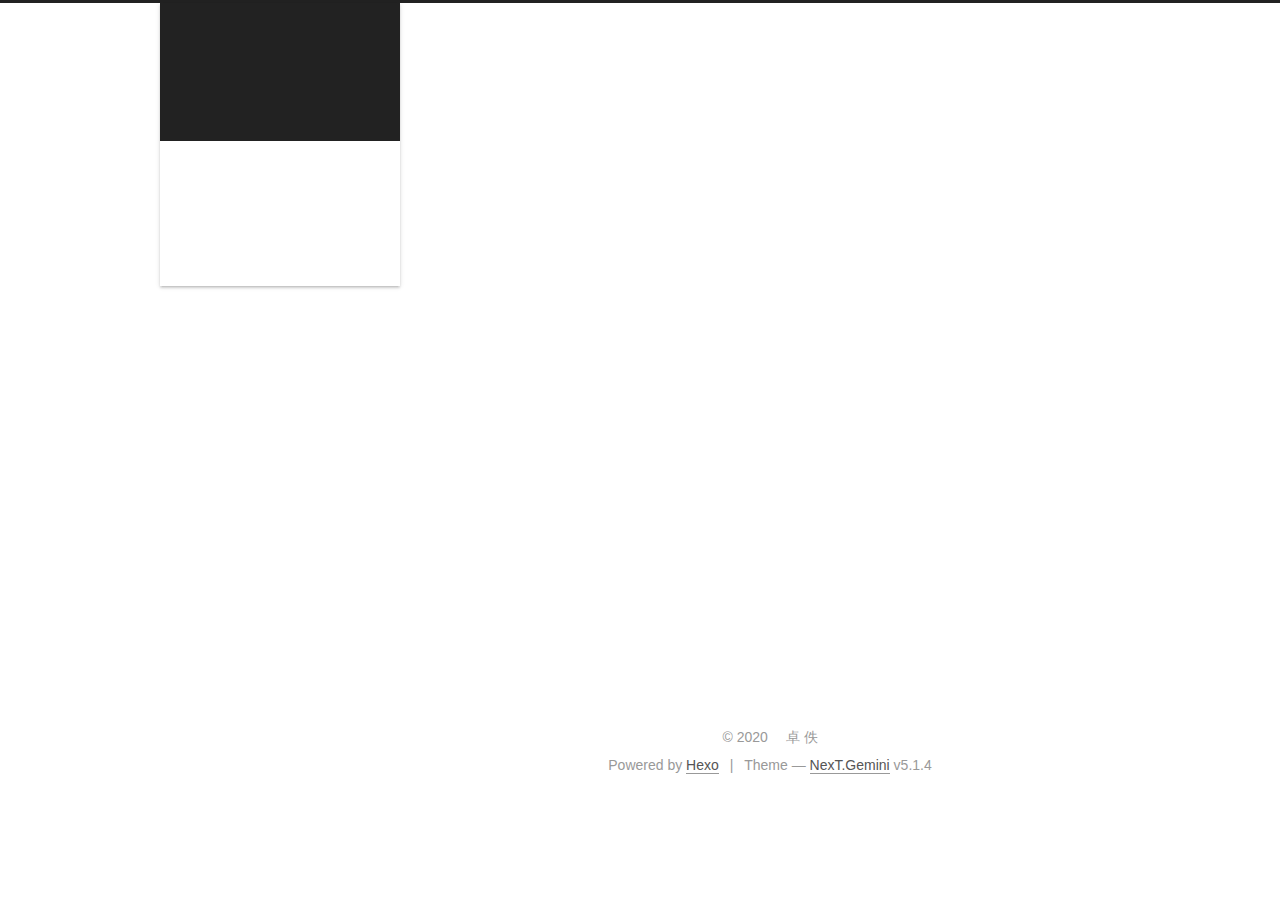
==== commit a64f9467: "Site updated: 2020-04-25 21:29:27" ====
--- a/index.html
+++ b/index.html
@@ -272,7 +272,7 @@
               
                 <span class="post-meta-item-text">Posted on</span>
               
-              <time title="Post created" itemprop="dateCreated datePublished" datetime="2020-04-25T20:08:14+08:00">
+              <time title="Post created" itemprop="dateCreated datePublished" datetime="2020-04-25T16:59:32+08:00">
                 2020-04-25
               </time>
             
@@ -312,7 +312,7 @@
       
         
           
-            <p><img src="/images/image-20200425210402241.png" alt="image-20200425210402241"></p>
+            <p><img src="../images/%E3%80%82%E3%80%82%E3%80%82/image-20200425212147400.png" alt="image-20200425212147400"></p>
 <p><strong>There are a lot of things I wish I would have done, instead of just sitting around and complaining about having a boring life.</strong></p>
 
           
--- a/css/main.css
+++ b/css/main.css
@@ -1823,7 +1823,7 @@
   width: 4px;
   height: 4px;
   border-radius: 50%;
-  background: #fff52f;
+  background: #3c06ff;
 }
 .links-of-blogroll {
   font-size: 13px;
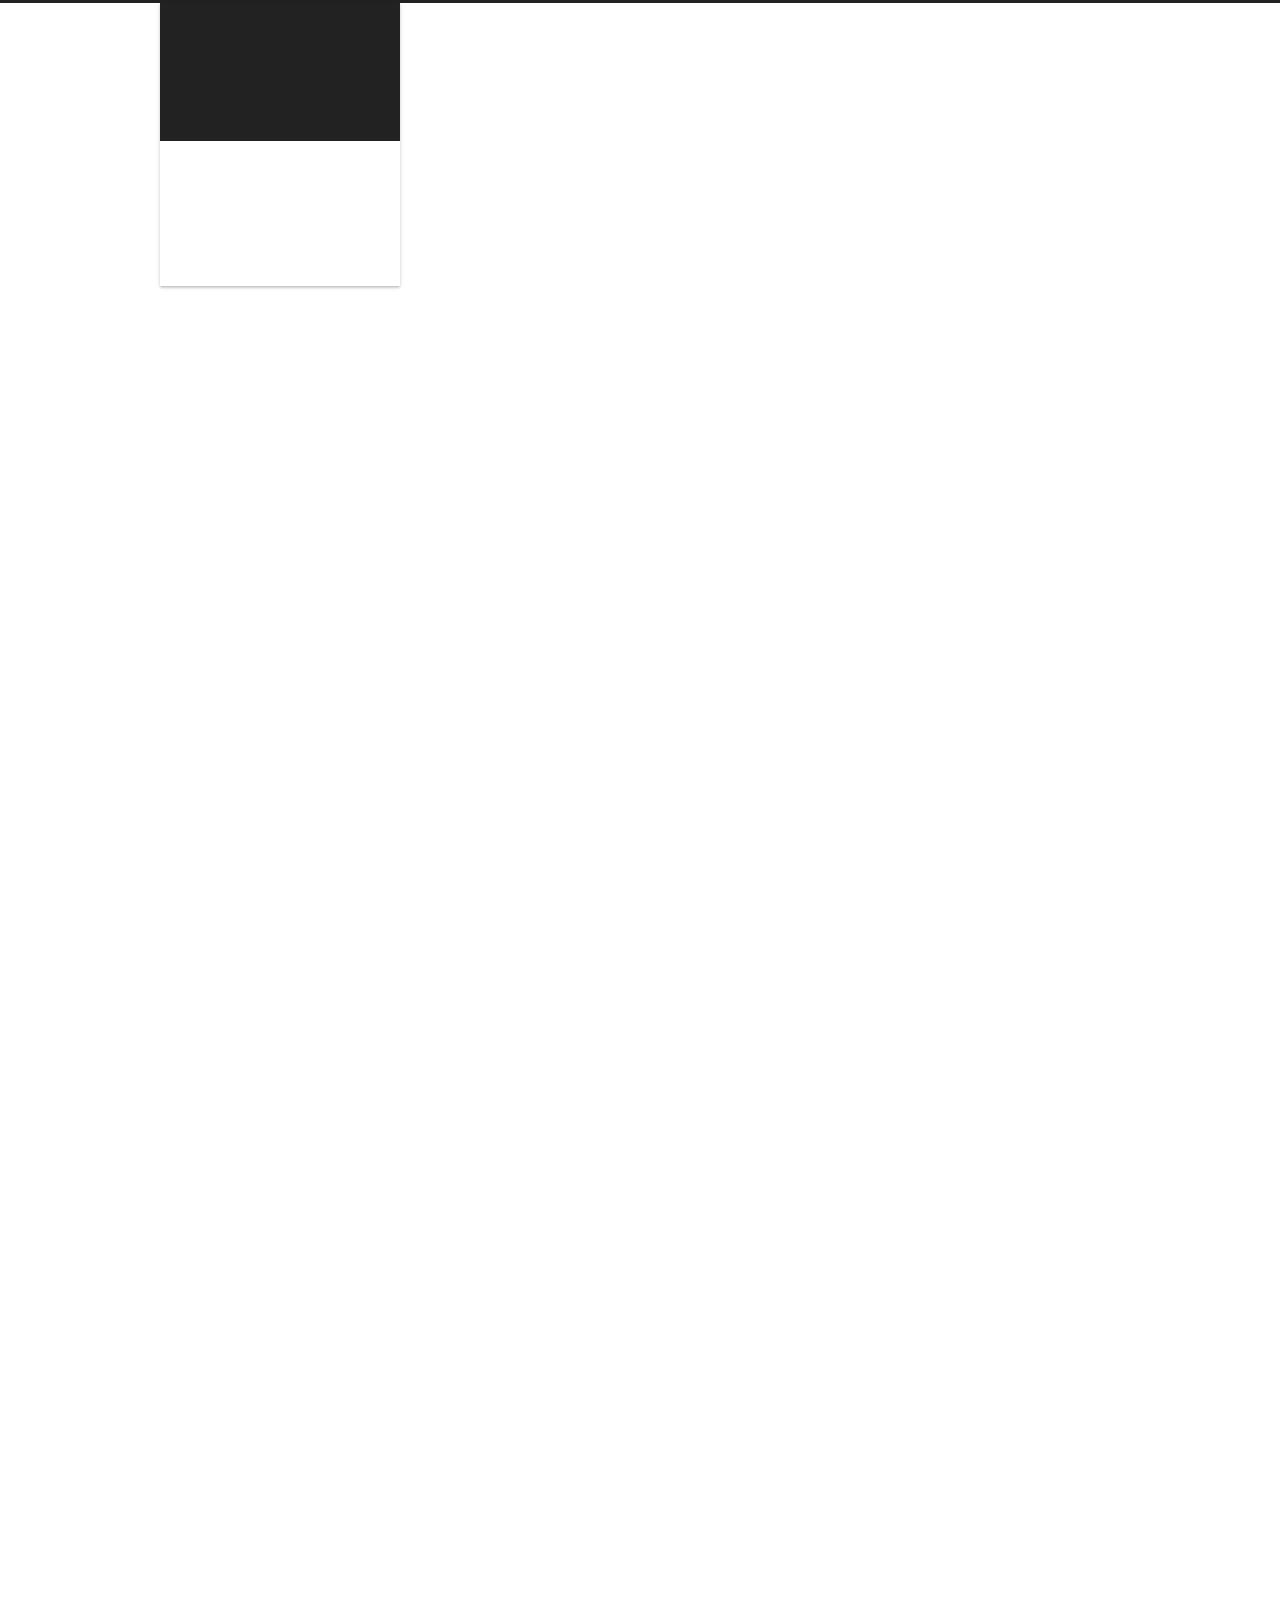
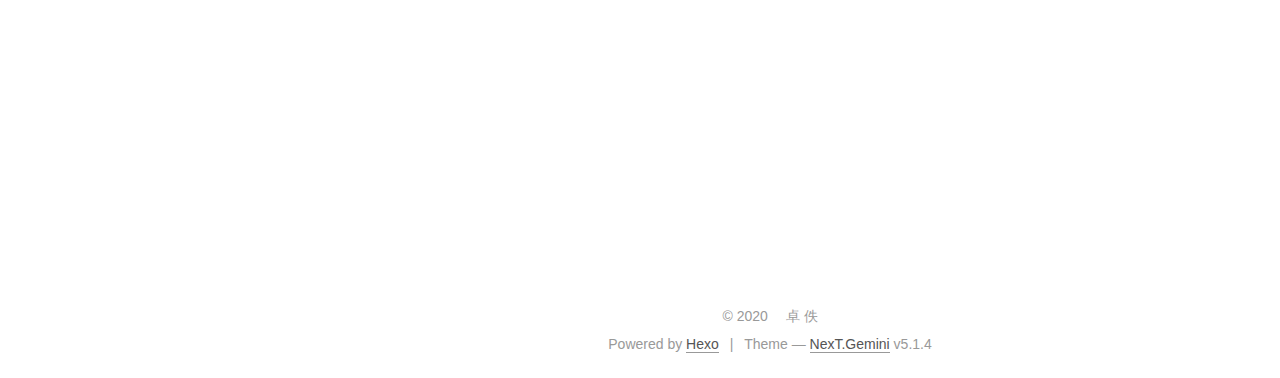
==== commit 2d829c42: "Site updated: 2020-04-26 09:50:39" ====
--- a/index.html
+++ b/index.html
@@ -79,12 +79,12 @@
 
 
 
-<meta name="description" content="Stay Hungry, Stay Foolish">
+<meta name="description" content="UCAS&#x2F;初级键盘手">
 <meta property="og:type" content="website">
 <meta property="og:title" content="Zhuo Yi&#39;Blog">
 <meta property="og:url" content="https://www.zhuoyiadd.cn/index.html">
 <meta property="og:site_name" content="Zhuo Yi&#39;Blog">
-<meta property="og:description" content="Stay Hungry, Stay Foolish">
+<meta property="og:description" content="UCAS&#x2F;初级键盘手">
 <meta property="og:locale" content="en_US">
 <meta property="article:author" content="卓 佚">
 <meta name="twitter:card" content="summary">
@@ -241,7 +241,7 @@
   
   
   <div class="post-block">
-    <link itemprop="mainEntityOfPage" href="https://www.zhuoyiadd.cn/2020/04/25/%E3%80%82%E3%80%82%E3%80%82/">
+    <link itemprop="mainEntityOfPage" href="https://www.zhuoyiadd.cn/2020/04/26/%E6%96%87%E7%AB%A0%E7%94%BB%E5%83%8F%E6%9E%84%E5%BB%BA/">
 
     <span hidden itemprop="author" itemscope itemtype="http://schema.org/Person">
       <meta itemprop="name" content="卓 佚">
@@ -260,7 +260,7 @@
         
           <h1 class="post-title" itemprop="name headline">
                 
-                <a class="post-title-link" href="/2020/04/25/%E3%80%82%E3%80%82%E3%80%82/" itemprop="url">。。。</a></h1>
+                <a class="post-title-link" href="/2020/04/26/%E6%96%87%E7%AB%A0%E7%94%BB%E5%83%8F%E6%9E%84%E5%BB%BA/" itemprop="url">文章画像构建</a></h1>
         
 
         <div class="post-meta">
@@ -272,8 +272,8 @@
               
                 <span class="post-meta-item-text">Posted on</span>
               
-              <time title="Post created" itemprop="dateCreated datePublished" datetime="2020-04-25T16:59:32+08:00">
-                2020-04-25
+              <time title="Post created" itemprop="dateCreated datePublished" datetime="2020-04-26T09:37:49+08:00">
+                2020-04-26
               </time>
             
 
@@ -312,8 +312,49 @@
       
         
           
-            <p><img src="../images/%E3%80%82%E3%80%82%E3%80%82/image-20200425212147400.png" alt="image-20200425212147400"></p>
-<p><strong>There are a lot of things I wish I would have done, instead of just sitting around and complaining about having a boring life.</strong></p>
+            <p>文章画像，就是给每篇文章定义一些词。主题词与关键词最大的区别就是主题词经过了规范化处理。</p>
+<ul>
+<li><p>关键词：TFIDF/TextRank计算出的结果TOPK个词以及权重</p>
+</li>
+<li><p>主题词：TextRank的TOPK词 与 ITFDF计算的TOPK个词的交集</p>
+<h3 id="Tfidf计算"><a href="#Tfidf计算" class="headerlink" title="Tfidf计算"></a>Tfidf计算</h3></li>
+<li><p><strong>当有TF(词频)和IDF(逆文档频率)后，将这两个词相乘，就能得到一个词的TF-IDF的值。某个词在文章中的TF-IDF越大，那么一般而言这个词在这篇文章的重要性会越高，所以通过计算文章中各个词的TF-IDF，由大到小排序，排在最前面的几个词，就是该文章的关键词。</strong></p>
+</li>
+<li><p>1、读取N篇文章数据文章数据进行分词处理,得到分词结果</p>
+</li>
+<li><p>2、TFIDF模型训练保存，spark使用count与idf进行计算</p>
+<ul>
+<li>TFIDF计算方案：</li>
+<li>先计算分词之后的每篇文章的词频，得到CV模型</li>
+<li>然后根据词频计算IDF以及词，得到IDF模型</li>
+</ul>
+</li>
+<li><p>3、使用模型计算N篇文章数据的TFIDF值</p>
+</li>
+</ul>
+<h3 id="TextRank提取关键词"><a href="#TextRank提取关键词" class="headerlink" title="TextRank提取关键词"></a>TextRank提取关键词</h3><p>关键词抽取的任务就是从一段给定的文本中自动抽取出若干有意义的词语或词组。<strong>TextRank算法是利用局部词汇之间关系（共现窗口）对后续关键词进行排序，直接从文本本身抽取</strong></p>
+<ul>
+<li><p>定义:通过词之间的相邻关系构建网络，然后用<a href="https://link.zhihu.com/?target=http%3A//www.cnblogs.com/en-heng/p/6124526.html">PageRank</a>迭代计算每个节点的rank值，排序rank值即可得到关键词</p>
+</li>
+<li><p>方法：无向图模型进行权重计算</p>
+</li>
+<li><p>基于TextRank的关键词提取过程步骤如下：</p>
+<ul>
+<li><strong>把给定的文本T按照完整句子进行分割</strong>，对于每个句子，进行分词和词性标注处理，并过滤掉停用词，只保留指定词性的单词，如名词、动词、形容词，即，其中是保留后的候选关键词。</li>
+<li>构建候选关键词图G = (V,E)，其中V为节点集，上一步生成的候选关键词组成，然后采用共现关系（co-occurrence）构造任两点之间的边，<strong>两个节点之间存在边仅当它们对应的词汇在长度为K的窗口中共现，K表示窗口大小，即最多共现K个单词。</strong>根据上面公式，迭代传播各节点的权重，直至收敛。</li>
+<li><strong>对节点权重进行倒序排序，从而得到最重要的T个单词，作为候选关键词</strong>。</li>
+</ul>
+<h3 id="文章画像结果"><a href="#文章画像结果" class="headerlink" title="文章画像结果"></a>文章画像结果</h3><p>对文章进行计算画像</p>
+<ul>
+<li>步骤：<ul>
+<li>1、加载IDF，保留关键词以及权重计算(TextRank * IDF)？为什么？合并关键词权重到字典结果</li>
+<li>2、将tfidf和textrank共现的词作为主题词</li>
+<li>4、将主题词表和关键词表进行合并，插入表</li>
+</ul>
+</li>
+</ul>
+</li>
+</ul>
 
           
         
@@ -362,7 +403,7 @@
   
   
   <div class="post-block">
-    <link itemprop="mainEntityOfPage" href="https://www.zhuoyiadd.cn/2020/04/25/My-New-Post/">
+    <link itemprop="mainEntityOfPage" href="https://www.zhuoyiadd.cn/2020/01/25/%E3%80%82%E3%80%82%E3%80%82/">
 
     <span hidden itemprop="author" itemscope itemtype="http://schema.org/Person">
       <meta itemprop="name" content="卓 佚">
@@ -381,7 +422,7 @@
         
           <h1 class="post-title" itemprop="name headline">
                 
-                <a class="post-title-link" href="/2020/04/25/My-New-Post/" itemprop="url">My New Post</a></h1>
+                <a class="post-title-link" href="/2020/01/25/%E3%80%82%E3%80%82%E3%80%82/" itemprop="url">。。。</a></h1>
         
 
         <div class="post-meta">
@@ -393,8 +434,8 @@
               
                 <span class="post-meta-item-text">Posted on</span>
               
-              <time title="Post created" itemprop="dateCreated datePublished" datetime="2020-04-25T16:59:32+08:00">
-                2020-04-25
+              <time title="Post created" itemprop="dateCreated datePublished" datetime="2020-01-25T22:15:07+08:00">
+                2020-01-25
               </time>
             
 
@@ -433,7 +474,9 @@
       
         
           
-            
+            <p><img src="https://tva1.sinaimg.cn/large/007S8ZIlly1ge6dgkwtiej31180owkjl.jpg" alt="image-20200425221621779"></p>
+<p><strong>*<u>There are a lot of things I wish I would have done, instead of just sitting around and complaining about having a boring life.</u>*</strong></p>
+
           
         
       
@@ -504,7 +547,7 @@
           <div class="site-author motion-element" itemprop="author" itemscope itemtype="http://schema.org/Person">
             
               <p class="site-author-name" itemprop="name">卓 佚</p>
-              <p class="site-description motion-element" itemprop="description">Stay Hungry, Stay Foolish</p>
+              <p class="site-description motion-element" itemprop="description">UCAS/初级键盘手</p>
           </div>
 
           <nav class="site-state motion-element">
@@ -529,6 +572,28 @@
           
 
           
+            <div class="links-of-author motion-element">
+                
+                  <span class="links-of-author-item">
+                    <a href="https://github.com/yourname" target="_blank" title="GitHub">
+                      
+                        <i class="fa fa-fw fa-github"></i>GitHub</a>
+                  </span>
+                
+                  <span class="links-of-author-item">
+                    <a href="mailto:yourname@gmail.com" target="_blank" title="E-Mail">
+                      
+                        <i class="fa fa-fw fa-envelope"></i>E-Mail</a>
+                  </span>
+                
+                  <span class="links-of-author-item">
+                    <a href="mailto:yourname@gmail.com" target="_blank" title="知乎">
+                      
+                        <i class="fa fa-fw fa-book"></i>知乎</a>
+                  </span>
+                
+            </div>
+          
 
           
           
--- a/css/main.css
+++ b/css/main.css
@@ -1823,7 +1823,7 @@
   width: 4px;
   height: 4px;
   border-radius: 50%;
-  background: #3c06ff;
+  background: #b8ffd5;
 }
 .links-of-blogroll {
   font-size: 13px;
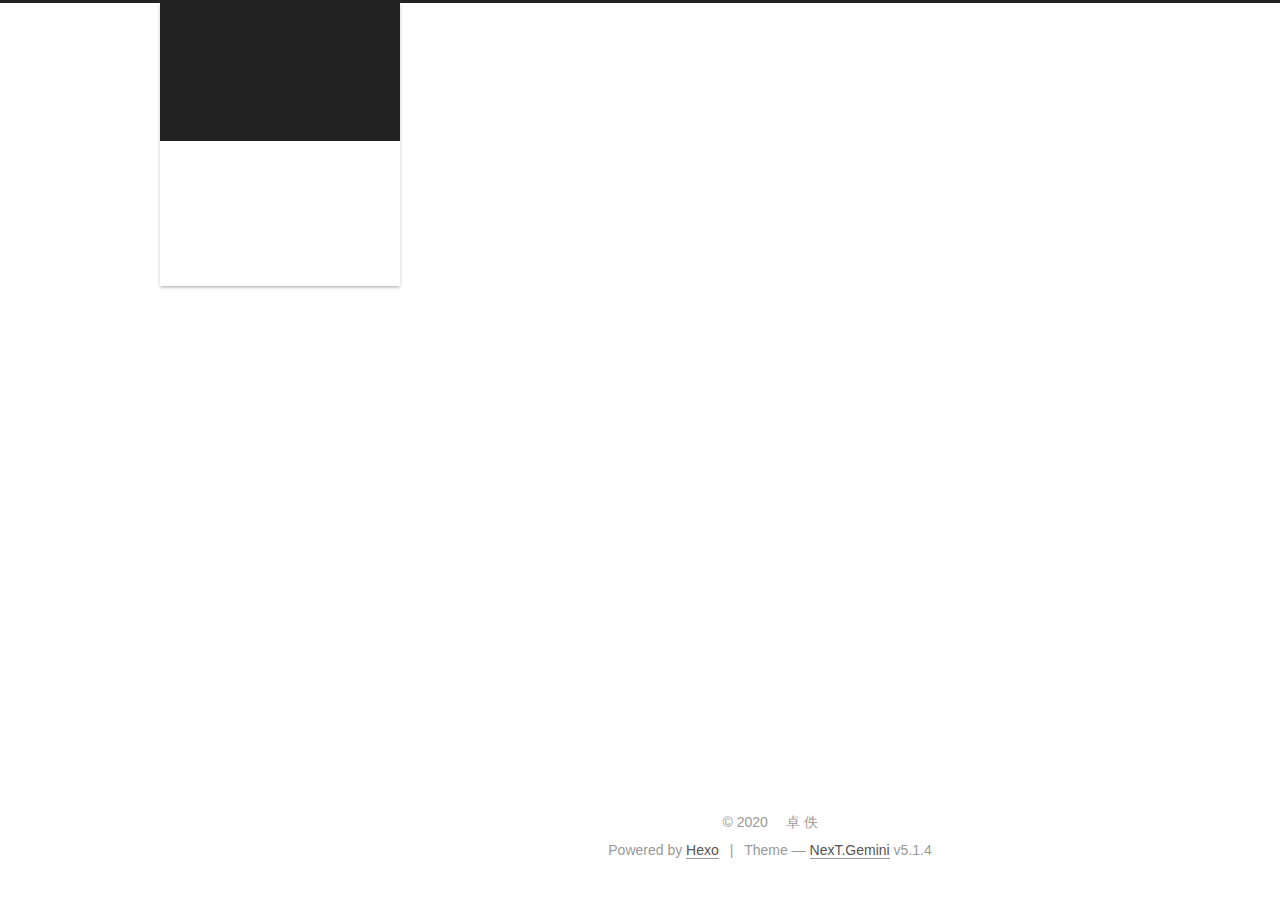
==== commit 142b6c77: "Site updated: 2020-04-26 09:56:28" ====
--- a/index.html
+++ b/index.html
@@ -312,51 +312,25 @@
       
         
           
-            <p>文章画像，就是给每篇文章定义一些词。主题词与关键词最大的区别就是主题词经过了规范化处理。</p>
-<ul>
-<li><p>关键词：TFIDF/TextRank计算出的结果TOPK个词以及权重</p>
-</li>
-<li><p>主题词：TextRank的TOPK词 与 ITFDF计算的TOPK个词的交集</p>
-<h3 id="Tfidf计算"><a href="#Tfidf计算" class="headerlink" title="Tfidf计算"></a>Tfidf计算</h3></li>
-<li><p><strong>当有TF(词频)和IDF(逆文档频率)后，将这两个词相乘，就能得到一个词的TF-IDF的值。某个词在文章中的TF-IDF越大，那么一般而言这个词在这篇文章的重要性会越高，所以通过计算文章中各个词的TF-IDF，由大到小排序，排在最前面的几个词，就是该文章的关键词。</strong></p>
-</li>
-<li><p>1、读取N篇文章数据文章数据进行分词处理,得到分词结果</p>
-</li>
-<li><p>2、TFIDF模型训练保存，spark使用count与idf进行计算</p>
-<ul>
-<li>TFIDF计算方案：</li>
-<li>先计算分词之后的每篇文章的词频，得到CV模型</li>
-<li>然后根据词频计算IDF以及词，得到IDF模型</li>
-</ul>
-</li>
-<li><p>3、使用模型计算N篇文章数据的TFIDF值</p>
-</li>
-</ul>
-<h3 id="TextRank提取关键词"><a href="#TextRank提取关键词" class="headerlink" title="TextRank提取关键词"></a>TextRank提取关键词</h3><p>关键词抽取的任务就是从一段给定的文本中自动抽取出若干有意义的词语或词组。<strong>TextRank算法是利用局部词汇之间关系（共现窗口）对后续关键词进行排序，直接从文本本身抽取</strong></p>
-<ul>
-<li><p>定义:通过词之间的相邻关系构建网络，然后用<a href="https://link.zhihu.com/?target=http%3A//www.cnblogs.com/en-heng/p/6124526.html">PageRank</a>迭代计算每个节点的rank值，排序rank值即可得到关键词</p>
-</li>
-<li><p>方法：无向图模型进行权重计算</p>
-</li>
-<li><p>基于TextRank的关键词提取过程步骤如下：</p>
-<ul>
-<li><strong>把给定的文本T按照完整句子进行分割</strong>，对于每个句子，进行分词和词性标注处理，并过滤掉停用词，只保留指定词性的单词，如名词、动词、形容词，即，其中是保留后的候选关键词。</li>
-<li>构建候选关键词图G = (V,E)，其中V为节点集，上一步生成的候选关键词组成，然后采用共现关系（co-occurrence）构造任两点之间的边，<strong>两个节点之间存在边仅当它们对应的词汇在长度为K的窗口中共现，K表示窗口大小，即最多共现K个单词。</strong>根据上面公式，迭代传播各节点的权重，直至收敛。</li>
-<li><strong>对节点权重进行倒序排序，从而得到最重要的T个单词，作为候选关键词</strong>。</li>
-</ul>
-<h3 id="文章画像结果"><a href="#文章画像结果" class="headerlink" title="文章画像结果"></a>文章画像结果</h3><p>对文章进行计算画像</p>
-<ul>
-<li>步骤：<ul>
-<li>1、加载IDF，保留关键词以及权重计算(TextRank * IDF)？为什么？合并关键词权重到字典结果</li>
-<li>2、将tfidf和textrank共现的词作为主题词</li>
-<li>4、将主题词表和关键词表进行合并，插入表</li>
-</ul>
-</li>
-</ul>
-</li>
-</ul>
-
-          
+          文章画像，就是给每篇文章定义一些词。主题词与关键词最大的区别就是主题词经过了规范化处理。
+
+关键词：TFIDF/TextRank计算出的结果TOPK个词以及权重
+
+主题词：TextRank的TOPK词 与 ITFDF计算的TOPK个词的交集
+Tfidf计算
+当有TF(词频)和IDF(逆文档频率)后，将这两个词相乘，就能得到一个词的TF-IDF的值。某个词在文章中的TF-IDF越大，那么一般而言这个词在这篇文章的重要性会越高，所以通过计算文章中各个词的TF-IDF，由大到小排序，排在最前面的几个词，就是该文章的关键词。
+
+1、读取N篇文章数据文章数据进行分词处理,得到分词结果
+
+2、TFIDF模
+          ...
+          <!--noindex-->
+          <div class="post-button text-center">
+            <a class="btn" href="/2020/04/26/%E6%96%87%E7%AB%A0%E7%94%BB%E5%83%8F%E6%9E%84%E5%BB%BA/#more" rel="contents">
+              Read more &raquo;
+            </a>
+          </div>
+          <!--/noindex-->
         
       
     </div>
@@ -474,10 +448,17 @@
       
         
           
-            <p><img src="https://tva1.sinaimg.cn/large/007S8ZIlly1ge6dgkwtiej31180owkjl.jpg" alt="image-20200425221621779"></p>
-<p><strong>*<u>There are a lot of things I wish I would have done, instead of just sitting around and complaining about having a boring life.</u>*</strong></p>
-
-          
+          
+*There are a lot of things I wish I would have done, instead of just sitting around and complaining about having a boring life.*
+
+          
+          <!--noindex-->
+          <div class="post-button text-center">
+            <a class="btn" href="/2020/01/25/%E3%80%82%E3%80%82%E3%80%82/#more" rel="contents">
+              Read more &raquo;
+            </a>
+          </div>
+          <!--/noindex-->
         
       
     </div>
--- a/css/main.css
+++ b/css/main.css
@@ -1823,7 +1823,7 @@
   width: 4px;
   height: 4px;
   border-radius: 50%;
-  background: #b8ffd5;
+  background: #74e544;
 }
 .links-of-blogroll {
   font-size: 13px;
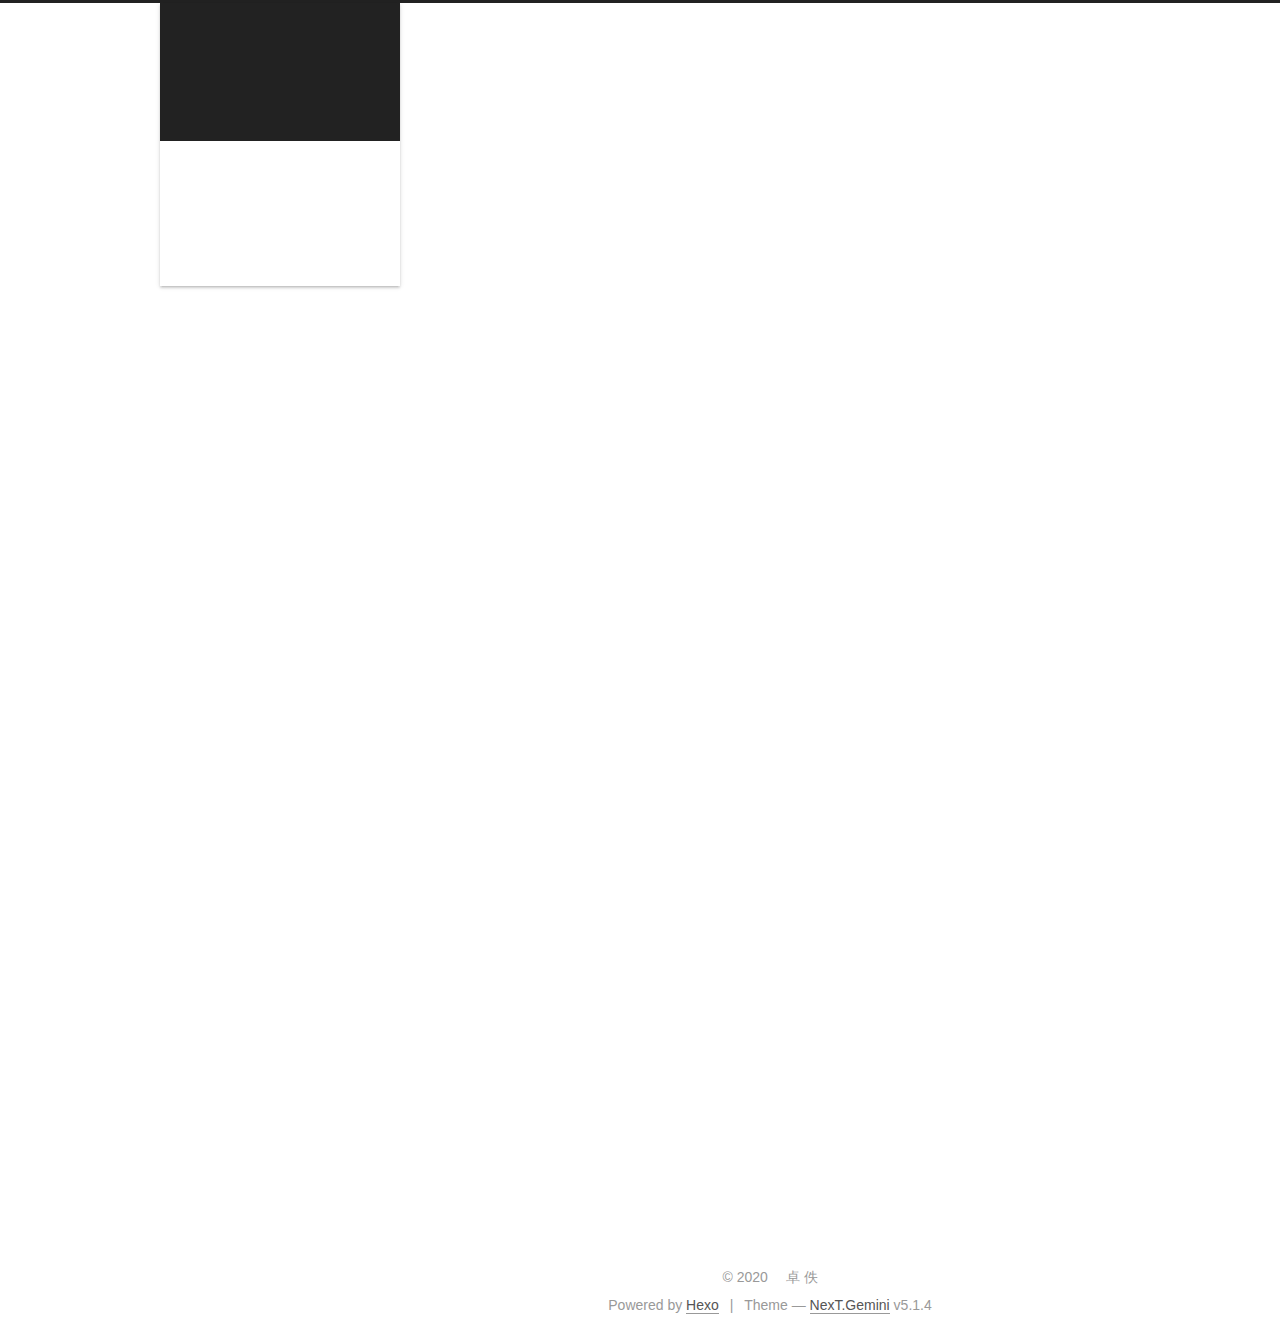
==== commit 8bcb13c4: "Site updated: 2020-04-26 11:01:37" ====
--- a/index.html
+++ b/index.html
@@ -241,6 +241,161 @@
   
   
   <div class="post-block">
+    <link itemprop="mainEntityOfPage" href="https://www.zhuoyiadd.cn/2020/04/26/%E7%94%A8%E6%88%B7%E7%94%BB%E5%83%8F%E6%9E%84%E5%BB%BA/">
+
+    <span hidden itemprop="author" itemscope itemtype="http://schema.org/Person">
+      <meta itemprop="name" content="卓 佚">
+      <meta itemprop="description" content="">
+      <meta itemprop="image" content="/images/avatar.gif">
+    </span>
+
+    <span hidden itemprop="publisher" itemscope itemtype="http://schema.org/Organization">
+      <meta itemprop="name" content="Zhuo Yi'Blog">
+    </span>
+
+    
+      <header class="post-header">
+
+        
+        
+          <h1 class="post-title" itemprop="name headline">
+                
+                <a class="post-title-link" href="/2020/04/26/%E7%94%A8%E6%88%B7%E7%94%BB%E5%83%8F%E6%9E%84%E5%BB%BA/" itemprop="url">用户画像构建</a></h1>
+        
+
+        <div class="post-meta">
+          <span class="post-time">
+            
+              <span class="post-meta-item-icon">
+                <i class="fa fa-calendar-o"></i>
+              </span>
+              
+                <span class="post-meta-item-text">Posted on</span>
+              
+              <time title="Post created" itemprop="dateCreated datePublished" datetime="2020-04-26T10:20:25+08:00">
+                2020-04-26
+              </time>
+            
+
+            
+
+            
+          </span>
+
+          
+
+          
+            
+          
+
+          
+          
+
+          
+
+          
+
+          
+
+        </div>
+      </header>
+    
+
+    
+    
+    
+    <div class="post-body" itemprop="articleBody">
+
+      
+      
+
+      
+        
+          
+          用户画像，即：用户标签。
+
+静态数据：用户相对稳定的信息，如图所示，主要包括人口属性、商业属性等方面数据
+动态数据：用户不断变化的行为信息
+
+
+用户画像之标签权重算法用户标签权重 =( 行为类型权重之和) × 时间衰减
+
+
+
+计算方式
+特点
+任务
+举例
+缺点
+框架
+
+
+
+
+离线
+1、支持处理大数据量 2、进行批量任务计算 3、可以加入机器提升效率
+1、挖掘用户、物品标签  2、用户物品离线特征处理 3、批量推荐结果召回计算 4、批量机器学习算法
+1、矩阵分解 2、LR模型训练
+1、无法及时捕获用户的兴趣 2、无法给用户及时的推荐
+spark sql,hive
+
+
+在线
+1、运行简单的算法和逻辑
+          ...
+          <!--noindex-->
+          <div class="post-button text-center">
+            <a class="btn" href="/2020/04/26/%E7%94%A8%E6%88%B7%E7%94%BB%E5%83%8F%E6%9E%84%E5%BB%BA/#more" rel="contents">
+              Read more &raquo;
+            </a>
+          </div>
+          <!--/noindex-->
+        
+      
+    </div>
+    
+    
+    
+
+    
+
+    
+
+    
+
+    <footer class="post-footer">
+      
+
+      
+
+      
+
+      
+      
+        <div class="post-eof"></div>
+      
+    </footer>
+  </div>
+  
+  
+  
+  </article>
+
+
+    
+      
+
+  
+
+  
+  
+  
+
+  <article class="post post-type-normal" itemscope itemtype="http://schema.org/Article">
+  
+  
+  
+  <div class="post-block">
     <link itemprop="mainEntityOfPage" href="https://www.zhuoyiadd.cn/2020/04/26/%E6%96%87%E7%AB%A0%E7%94%BB%E5%83%8F%E6%9E%84%E5%BB%BA/">
 
     <span hidden itemprop="author" itemscope itemtype="http://schema.org/Person">
@@ -312,17 +467,16 @@
       
         
           
-          文章画像，就是给每篇文章定义一些词。主题词与关键词最大的区别就是主题词经过了规范化处理。
+          
+文章画像，就是给每篇文章定义一些词。主题词与关键词最大的区别就是主题词经过了规范化处理。
 
 关键词：TFIDF/TextRank计算出的结果TOPK个词以及权重
-
 主题词：TextRank的TOPK词 与 ITFDF计算的TOPK个词的交集
+
 Tfidf计算
 当有TF(词频)和IDF(逆文档频率)后，将这两个词相乘，就能得到一个词的TF-IDF的值。某个词在文章中的TF-IDF越大，那么一般而言这个词在这篇文章的重要性会越高，所以通过计算文章中各个词的TF-IDF，由大到小排序，排在最前面的几个词，就是该文章的关键词。
-
 1、读取N篇文章数据文章数据进行分词处理,得到分词结果
-
-2、TFIDF模
+2、TFIDF模型
           ...
           <!--noindex-->
           <div class="post-button text-center">
@@ -538,7 +692,7 @@
               
                 <a href="/archives">
               
-                  <span class="site-state-item-count">2</span>
+                  <span class="site-state-item-count">3</span>
                   <span class="site-state-item-name">posts</span>
                 </a>
               </div>
--- a/css/main.css
+++ b/css/main.css
@@ -1823,7 +1823,7 @@
   width: 4px;
   height: 4px;
   border-radius: 50%;
-  background: #74e544;
+  background: #cfff83;
 }
 .links-of-blogroll {
   font-size: 13px;
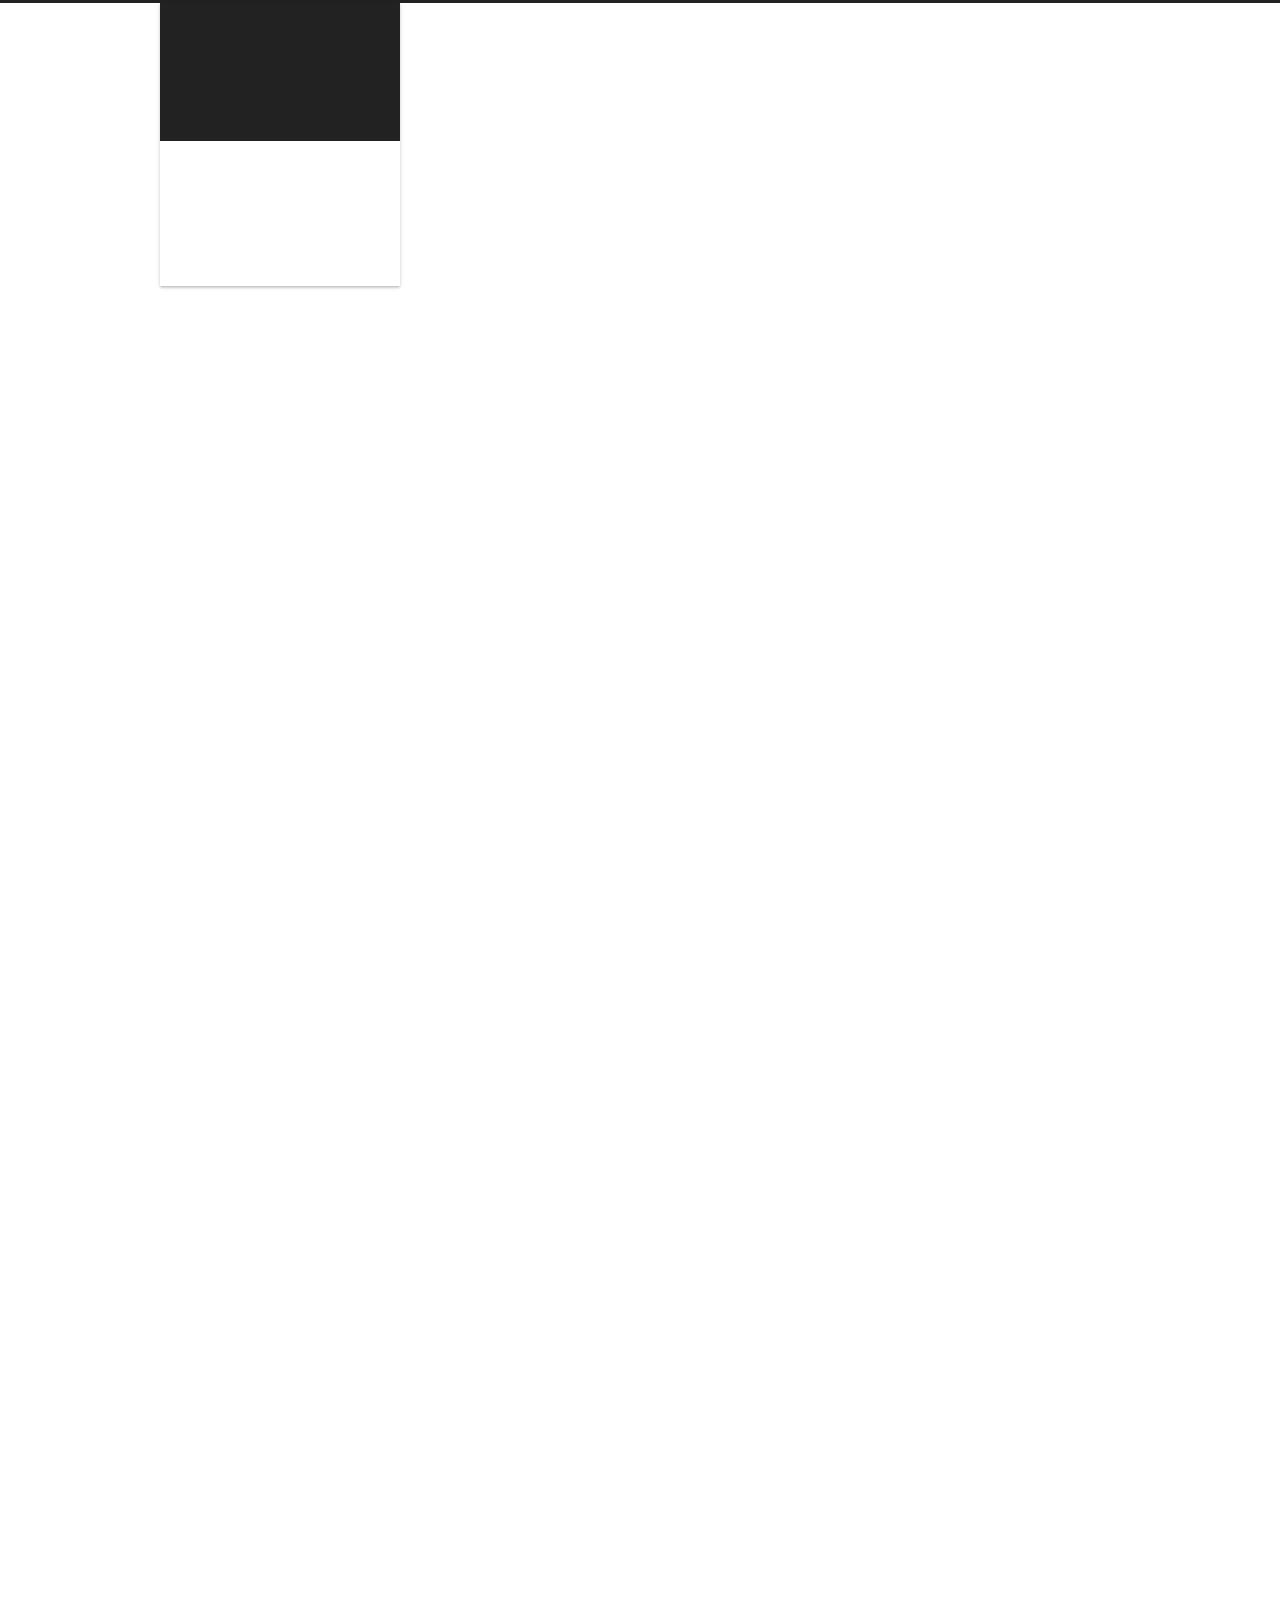
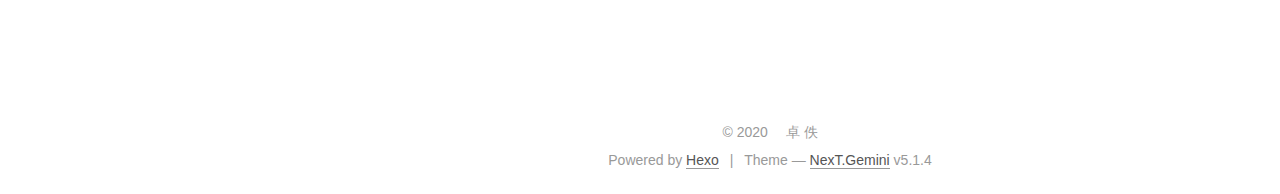
==== commit 63d1616a: "Site updated: 2020-04-26 11:43:06" ====
--- a/index.html
+++ b/index.html
@@ -241,6 +241,149 @@
   
   
   <div class="post-block">
+    <link itemprop="mainEntityOfPage" href="https://www.zhuoyiadd.cn/2020/04/26/ALS%E5%8D%8F%E5%90%8C%E8%BF%87%E6%BB%A4/">
+
+    <span hidden itemprop="author" itemscope itemtype="http://schema.org/Person">
+      <meta itemprop="name" content="卓 佚">
+      <meta itemprop="description" content="">
+      <meta itemprop="image" content="/images/avatar.gif">
+    </span>
+
+    <span hidden itemprop="publisher" itemscope itemtype="http://schema.org/Organization">
+      <meta itemprop="name" content="Zhuo Yi'Blog">
+    </span>
+
+    
+      <header class="post-header">
+
+        
+        
+          <h1 class="post-title" itemprop="name headline">
+                
+                <a class="post-title-link" href="/2020/04/26/ALS%E5%8D%8F%E5%90%8C%E8%BF%87%E6%BB%A4/" itemprop="url">ALS协同过滤</a></h1>
+        
+
+        <div class="post-meta">
+          <span class="post-time">
+            
+              <span class="post-meta-item-icon">
+                <i class="fa fa-calendar-o"></i>
+              </span>
+              
+                <span class="post-meta-item-text">Posted on</span>
+              
+              <time title="Post created" itemprop="dateCreated datePublished" datetime="2020-04-26T11:26:53+08:00">
+                2020-04-26
+              </time>
+            
+
+            
+
+            
+          </span>
+
+          
+
+          
+            
+          
+
+          
+          
+
+          
+
+          
+
+          
+
+        </div>
+      </header>
+    
+
+    
+    
+    
+    <div class="post-body" itemprop="articleBody">
+
+      
+      
+
+      
+        
+          
+          
+目标：利用ALS模型召回，推荐文章给用户
+
+ALS模型复习：
+
+
+
+
+步骤：
+1、数据类型转换,clicked以及用户ID与文章ID处理
+2、ALS模型训练以及推荐
+3、推荐结果解析处理
+4、推荐结果存储
+
+
+
+如果想通过矩阵分解的方法实现基于模型的协同过滤，ALS是一个不错的选择，其英文全称是Alternating Least Square，翻译过来是交替最小二乘法。假设用户为a，物品为b，评分矩阵为R(m, n)，可分解为用户矩阵U(k, m)和物品矩阵I(k, n)，其中m, n, k代表矩阵的维度。前方小段数学公式低能预警：
+根据矩阵分解的定义，有用MSE作为损失函数，为了方便化简，
+          ...
+          <!--noindex-->
+          <div class="post-button text-center">
+            <a class="btn" href="/2020/04/26/ALS%E5%8D%8F%E5%90%8C%E8%BF%87%E6%BB%A4/#more" rel="contents">
+              Read more &raquo;
+            </a>
+          </div>
+          <!--/noindex-->
+        
+      
+    </div>
+    
+    
+    
+
+    
+
+    
+
+    
+
+    <footer class="post-footer">
+      
+
+      
+
+      
+
+      
+      
+        <div class="post-eof"></div>
+      
+    </footer>
+  </div>
+  
+  
+  
+  </article>
+
+
+    
+      
+
+  
+
+  
+  
+  
+
+  <article class="post post-type-normal" itemscope itemtype="http://schema.org/Article">
+  
+  
+  
+  <div class="post-block">
     <link itemprop="mainEntityOfPage" href="https://www.zhuoyiadd.cn/2020/04/26/%E7%94%A8%E6%88%B7%E7%94%BB%E5%83%8F%E6%9E%84%E5%BB%BA/">
 
     <span hidden itemprop="author" itemscope itemtype="http://schema.org/Person">
@@ -692,7 +835,7 @@
               
                 <a href="/archives">
               
-                  <span class="site-state-item-count">3</span>
+                  <span class="site-state-item-count">4</span>
                   <span class="site-state-item-name">posts</span>
                 </a>
               </div>
--- a/css/main.css
+++ b/css/main.css
@@ -1823,7 +1823,7 @@
   width: 4px;
   height: 4px;
   border-radius: 50%;
-  background: #cfff83;
+  background: #d66c4e;
 }
 .links-of-blogroll {
   font-size: 13px;
